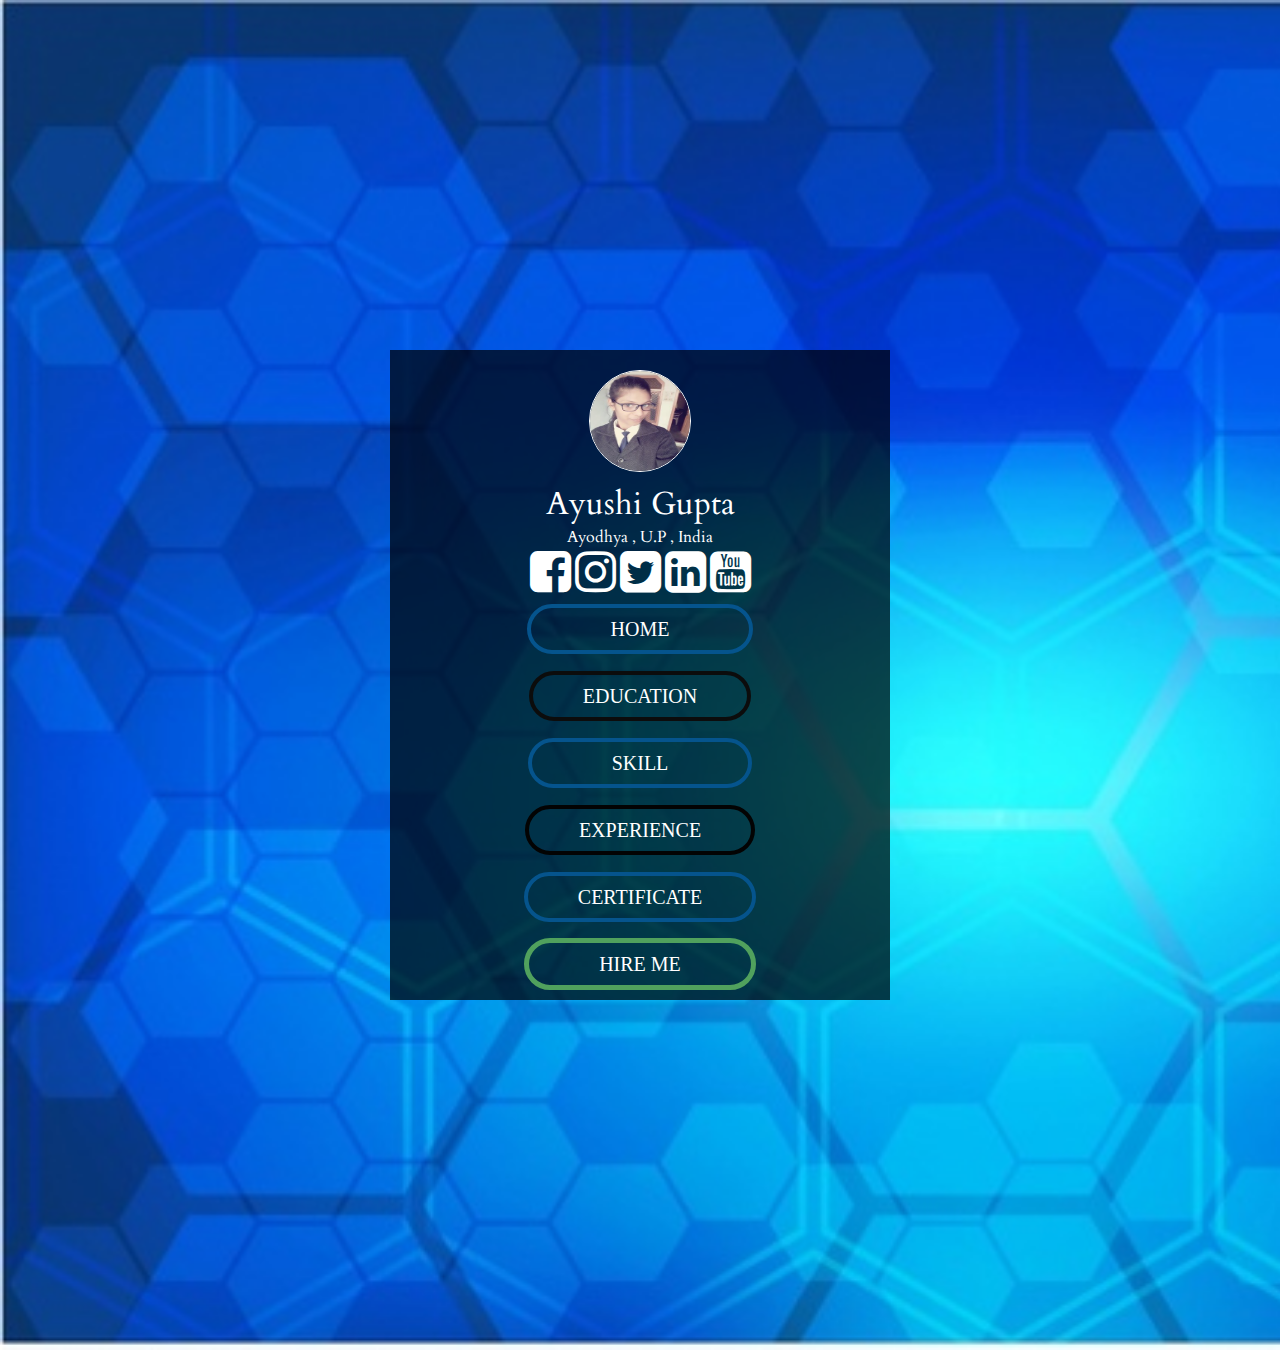
==== index.html @ f8a19cb2 "Update index.html" ====
<html class="animated fadeIn">
<head>
<meta name="viewport" content="width=device-width, initial-scale=1.0">
<title> myprofile </title>
<link href="../css/myprofilestyle.css" rel="stylesheet" type="text/css">
<link href="https://stackpath.bootstrapcdn.com/font-awesome/4.7.0/css/font-awesome.min.css" rel="stylesheet" type="text/css">
<link href="https://fonts.googleapis.com/css?family=Cardo" rel="stylesheet" type="text/css">
<link href="../css/animation.css" rel="stylesheet" type="text/css">

</head>

<body>
<div class="backimg">

  <div class="profilebox">
      <img src="../img/photo.jpg" alt="ayushi gupta" >
    <div class="profiletext">
	    <h1> Ayushi Gupta </h1>
		
		  Ayodhya , U.P , India<br>
		  
		  <div class="profilefont bounce animated">
		   <a href="https://www.facebook.com/Ayushis-Academy-100470858430831/?notif_id=1595582098863436&notif_t=page_fan"><i class="fa fa-facebook-square fa-3x"></i></a>
		   <a href="https://www.instagram.com/ayushi__academy/"><i class="fa fa-instagram fa-3x"></i></a>
		   <a href="https://twitter.com/AcademyAyushi?s=09"><i class="fa fa-twitter-square fa-3x"></i></a>
		   <a href="https://www.linkedin.com/in/ayushi-gupta-89861315b"><i class="fa fa-linkedin-square fa-3x"></i></a>
		   <a href="https://www.youtube.com/channel/UC4vv0GhVrWcCbuluRvdru7w"><i class="fa fa-youtube-square fa-3x"></i></a><br><br>
		   
		  </div>
		  
		  
		  <a href="index.html" class="home">HOME</a><br><br><br>
		  <a href="education.html" class="education">EDUCATION</a><br><br><br>
		  <a href="skill.html" class="skill">SKILL</a><br><br><br>
		  <a href="experiance.html" class="experience">EXPERIENCE</a><br><br><br>
		  <a href="certificate.html" class="certificate">CERTIFICATE</a><br><br><br>
		  <a href="contact.html" class="hireme">HIRE ME</a>
		  
		  
    </div>
  </div> 
</div>
  

</body>
</html>
---- css/myprofilestyle.css ----
*
{
	font-family:'cardo',serif;
	margin:0px;
	padding:0px;
}


.backimg
{   
    background-image:url("../img/background1.jpg");
	width:100%;
	height:150vh;
    background-size:cover;
	display:flex;
	color:white;
	align-items:center;
	justify-content:center;
	text-align:center;
}


.profilebox
{
	background-color:rgba(0,0,0,0.7);
	width:500px;
	height:650px;
}

img
{
	width:100px;
	height:100px;
	border-radius:80px;
	border:1px solid white;
	margin-top:20px;
}


.profiletext
{
	padding-top:10px;
}

.profiletext h2
{
	font-weight:lighter;
}

.profiletext h1
{
	font-weight:lighter;
}

.profiletext h3
{
	font-weight:lighter;
}


i
{
	color:white;
}

i:hover
{
   color:#31A6FF;

}

a
{
	text-decoration:none;
	color:white;
}

.home
{
	font-family:"proxima nova";
	font-weight:100;
	font-size:20px;
	text-align:center;
	border:4px solid #05548d;
	border-radius:30px;
	padding:10px 80px;
	-webkit-transition-duration:200ms;
	transition-duration:200ms
	
}
	
.home:hover
{
	background-color:#31A6FF;
	color:#fff;
}

.education
{
	font-family:"proxima nova";
	font-weight:100;
	font-size:20px;
	text-align:center;
	border:4px solid #0c0c0c;
	border-radius:30px;
	padding:10px 50px;
	-webkit-transition-duration:200ms;
	transition-duration:200ms
	
}
	
.education:hover
{
	background-color:#31A6FF;
	color:#fff;
}
	

	
.skill
{
	font-family:"proxima nova";
	font-weight:100;
	font-size:20px;
	text-align:center;
	border:4px solid #05548d;
	border-radius:30px;
	padding:10px 80px;
	-webkit-transition-duration:200ms;
	transition-duration:200ms
	
}
	
.skill:hover
{
	background-color:#31A6FF;
	color:#fff;
}


.experience
{
	font-family:"proxima nova";
	font-weight:100;
	font-size:20px;
	text-align:center;
	border:4px solid #030303;
	border-radius:30px;
	padding:10px 50px;
	-webkit-transition-duration:200ms;
	transition-duration:200ms
	
}
	
.experience:hover
{
	background-color:#31A6FF;
	color:#fff;
}


.contact
{
	font-family:"proxima nova";
	font-weight:100;
	font-size:20px;
	text-align:center;
	border:4px solid #05548d;
	border-radius:30px;
	padding:10px 50px;
	-webkit-transition-duration:200ms;
	transition-duration:200ms
	
}
	
.contact:hover
{
	background-color:#31A6FF;
	color:#fff;
}
	
.hireme
{
	font-family:"proxima nova";
	font-weight:100;
	font-size:20px;
	text-align:center;
	border:5px solid #50a15d;
	border-radius:30px;
	padding:10px 70px;
	-webkit-transition-duration:200ms;
	transition-duration:200ms
	
}
	
.hireme:hover
{
	background-color:#12f14a;
	color:#fff;
}
.certificate
{
	font-family:"proxima nova";
	font-weight:100;
	font-size:20px;
	text-align:center;
	border:4px solid #05548d;
	border-radius:30px;
	padding:10px 50px;
	-webkit-transition-duration:200ms;
	transition-duration:200ms
	
}
	
.certificate:hover
{
	background-color:#31A6FF;
	color:#fff;
}
---- css/animation.css ----
@-webkit-keyframes bounce {
  from,
  20%,
  53%,
  80%,
  to {
    -webkit-animation-timing-function: cubic-bezier(0.215, 0.61, 0.355, 1);
    animation-timing-function: cubic-bezier(0.215, 0.61, 0.355, 1);
    -webkit-transform: translate3d(0, 0, 0);
    transform: translate3d(0, 0, 0);
  }

  40%,
  43% {
    -webkit-animation-timing-function: cubic-bezier(0.755, 0.05, 0.855, 0.06);
    animation-timing-function: cubic-bezier(0.755, 0.05, 0.855, 0.06);
    -webkit-transform: translate3d(0, -30px, 0);
    transform: translate3d(0, -30px, 0);
  }

  70% {
    -webkit-animation-timing-function: cubic-bezier(0.755, 0.05, 0.855, 0.06);
    animation-timing-function: cubic-bezier(0.755, 0.05, 0.855, 0.06);
    -webkit-transform: translate3d(0, -15px, 0);
    transform: translate3d(0, -15px, 0);
  }

  90% {
    -webkit-transform: translate3d(0, -4px, 0);
    transform: translate3d(0, -4px, 0);
  }
}

@keyframes bounce {
  from,
  20%,
  53%,
  80%,
  to {
    -webkit-animation-timing-function: cubic-bezier(0.215, 0.61, 0.355, 1);
    animation-timing-function: cubic-bezier(0.215, 0.61, 0.355, 1);
    -webkit-transform: translate3d(0, 0, 0);
    transform: translate3d(0, 0, 0);
  }

  40%,
  43% {
    -webkit-animation-timing-function: cubic-bezier(0.755, 0.05, 0.855, 0.06);
    animation-timing-function: cubic-bezier(0.755, 0.05, 0.855, 0.06);
    -webkit-transform: translate3d(0, -30px, 0);
    transform: translate3d(0, -30px, 0);
  }

  70% {
    -webkit-animation-timing-function: cubic-bezier(0.755, 0.05, 0.855, 0.06);
    animation-timing-function: cubic-bezier(0.755, 0.05, 0.855, 0.06);
    -webkit-transform: translate3d(0, -15px, 0);
    transform: translate3d(0, -15px, 0);
  }

  90% {
    -webkit-transform: translate3d(0, -4px, 0);
    transform: translate3d(0, -4px, 0);
  }
}

.bounce {
  -webkit-animation-name: bounce;
  animation-name: bounce;
  -webkit-transform-origin: center bottom;
  transform-origin: center bottom;
}

@-webkit-keyframes flash {
  from,
  50%,
  to {
    opacity: 1;
  }

  25%,
  75% {
    opacity: 0;
  }
}

@keyframes flash {
  from,
  50%,
  to {
    opacity: 1;
  }

  25%,
  75% {
    opacity: 0;
  }
}

.flash {
  -webkit-animation-name: flash;
  animation-name: flash;
}

/* originally authored by Nick Pettit - https://github.com/nickpettit/glide */

@-webkit-keyframes pulse {
  from {
    -webkit-transform: scale3d(1, 1, 1);
    transform: scale3d(1, 1, 1);
  }

  50% {
    -webkit-transform: scale3d(1.05, 1.05, 1.05);
    transform: scale3d(1.05, 1.05, 1.05);
  }

  to {
    -webkit-transform: scale3d(1, 1, 1);
    transform: scale3d(1, 1, 1);
  }
}

@keyframes pulse {
  from {
    -webkit-transform: scale3d(1, 1, 1);
    transform: scale3d(1, 1, 1);
  }

  50% {
    -webkit-transform: scale3d(1.05, 1.05, 1.05);
    transform: scale3d(1.05, 1.05, 1.05);
  }

  to {
    -webkit-transform: scale3d(1, 1, 1);
    transform: scale3d(1, 1, 1);
  }
}

.pulse {
  -webkit-animation-name: pulse;
  animation-name: pulse;
}

@-webkit-keyframes rubberBand {
  from {
    -webkit-transform: scale3d(1, 1, 1);
    transform: scale3d(1, 1, 1);
  }

  30% {
    -webkit-transform: scale3d(1.25, 0.75, 1);
    transform: scale3d(1.25, 0.75, 1);
  }

  40% {
    -webkit-transform: scale3d(0.75, 1.25, 1);
    transform: scale3d(0.75, 1.25, 1);
  }

  50% {
    -webkit-transform: scale3d(1.15, 0.85, 1);
    transform: scale3d(1.15, 0.85, 1);
  }

  65% {
    -webkit-transform: scale3d(0.95, 1.05, 1);
    transform: scale3d(0.95, 1.05, 1);
  }

  75% {
    -webkit-transform: scale3d(1.05, 0.95, 1);
    transform: scale3d(1.05, 0.95, 1);
  }

  to {
    -webkit-transform: scale3d(1, 1, 1);
    transform: scale3d(1, 1, 1);
  }
}

@keyframes rubberBand {
  from {
    -webkit-transform: scale3d(1, 1, 1);
    transform: scale3d(1, 1, 1);
  }

  30% {
    -webkit-transform: scale3d(1.25, 0.75, 1);
    transform: scale3d(1.25, 0.75, 1);
  }

  40% {
    -webkit-transform: scale3d(0.75, 1.25, 1);
    transform: scale3d(0.75, 1.25, 1);
  }

  50% {
    -webkit-transform: scale3d(1.15, 0.85, 1);
    transform: scale3d(1.15, 0.85, 1);
  }

  65% {
    -webkit-transform: scale3d(0.95, 1.05, 1);
    transform: scale3d(0.95, 1.05, 1);
  }

  75% {
    -webkit-transform: scale3d(1.05, 0.95, 1);
    transform: scale3d(1.05, 0.95, 1);
  }

  to {
    -webkit-transform: scale3d(1, 1, 1);
    transform: scale3d(1, 1, 1);
  }
}

.rubberBand {
  -webkit-animation-name: rubberBand;
  animation-name: rubberBand;
}

@-webkit-keyframes shake {
  from,
  to {
    -webkit-transform: translate3d(0, 0, 0);
    transform: translate3d(0, 0, 0);
  }

  10%,
  30%,
  50%,
  70%,
  90% {
    -webkit-transform: translate3d(-10px, 0, 0);
    transform: translate3d(-10px, 0, 0);
  }

  20%,
  40%,
  60%,
  80% {
    -webkit-transform: translate3d(10px, 0, 0);
    transform: translate3d(10px, 0, 0);
  }
}

@keyframes shake {
  from,
  to {
    -webkit-transform: translate3d(0, 0, 0);
    transform: translate3d(0, 0, 0);
  }

  10%,
  30%,
  50%,
  70%,
  90% {
    -webkit-transform: translate3d(-10px, 0, 0);
    transform: translate3d(-10px, 0, 0);
  }

  20%,
  40%,
  60%,
  80% {
    -webkit-transform: translate3d(10px, 0, 0);
    transform: translate3d(10px, 0, 0);
  }
}

.shake {
  -webkit-animation-name: shake;
  animation-name: shake;
}

@-webkit-keyframes headShake {
  0% {
    -webkit-transform: translateX(0);
    transform: translateX(0);
  }

  6.5% {
    -webkit-transform: translateX(-6px) rotateY(-9deg);
    transform: translateX(-6px) rotateY(-9deg);
  }

  18.5% {
    -webkit-transform: translateX(5px) rotateY(7deg);
    transform: translateX(5px) rotateY(7deg);
  }

  31.5% {
    -webkit-transform: translateX(-3px) rotateY(-5deg);
    transform: translateX(-3px) rotateY(-5deg);
  }

  43.5% {
    -webkit-transform: translateX(2px) rotateY(3deg);
    transform: translateX(2px) rotateY(3deg);
  }

  50% {
    -webkit-transform: translateX(0);
    transform: translateX(0);
  }
}

@keyframes headShake {
  0% {
    -webkit-transform: translateX(0);
    transform: translateX(0);
  }

  6.5% {
    -webkit-transform: translateX(-6px) rotateY(-9deg);
    transform: translateX(-6px) rotateY(-9deg);
  }

  18.5% {
    -webkit-transform: translateX(5px) rotateY(7deg);
    transform: translateX(5px) rotateY(7deg);
  }

  31.5% {
    -webkit-transform: translateX(-3px) rotateY(-5deg);
    transform: translateX(-3px) rotateY(-5deg);
  }

  43.5% {
    -webkit-transform: translateX(2px) rotateY(3deg);
    transform: translateX(2px) rotateY(3deg);
  }

  50% {
    -webkit-transform: translateX(0);
    transform: translateX(0);
  }
}

.headShake {
  -webkit-animation-timing-function: ease-in-out;
  animation-timing-function: ease-in-out;
  -webkit-animation-name: headShake;
  animation-name: headShake;
}

@-webkit-keyframes swing {
  20% {
    -webkit-transform: rotate3d(0, 0, 1, 15deg);
    transform: rotate3d(0, 0, 1, 15deg);
  }

  40% {
    -webkit-transform: rotate3d(0, 0, 1, -10deg);
    transform: rotate3d(0, 0, 1, -10deg);
  }

  60% {
    -webkit-transform: rotate3d(0, 0, 1, 5deg);
    transform: rotate3d(0, 0, 1, 5deg);
  }

  80% {
    -webkit-transform: rotate3d(0, 0, 1, -5deg);
    transform: rotate3d(0, 0, 1, -5deg);
  }

  to {
    -webkit-transform: rotate3d(0, 0, 1, 0deg);
    transform: rotate3d(0, 0, 1, 0deg);
  }
}

@keyframes swing {
  20% {
    -webkit-transform: rotate3d(0, 0, 1, 15deg);
    transform: rotate3d(0, 0, 1, 15deg);
  }

  40% {
    -webkit-transform: rotate3d(0, 0, 1, -10deg);
    transform: rotate3d(0, 0, 1, -10deg);
  }

  60% {
    -webkit-transform: rotate3d(0, 0, 1, 5deg);
    transform: rotate3d(0, 0, 1, 5deg);
  }

  80% {
    -webkit-transform: rotate3d(0, 0, 1, -5deg);
    transform: rotate3d(0, 0, 1, -5deg);
  }

  to {
    -webkit-transform: rotate3d(0, 0, 1, 0deg);
    transform: rotate3d(0, 0, 1, 0deg);
  }
}

.swing {
  -webkit-transform-origin: top center;
  transform-origin: top center;
  -webkit-animation-name: swing;
  animation-name: swing;
}

@-webkit-keyframes tada {
  from {
    -webkit-transform: scale3d(1, 1, 1);
    transform: scale3d(1, 1, 1);
  }

  10%,
  20% {
    -webkit-transform: scale3d(0.9, 0.9, 0.9) rotate3d(0, 0, 1, -3deg);
    transform: scale3d(0.9, 0.9, 0.9) rotate3d(0, 0, 1, -3deg);
  }

  30%,
  50%,
  70%,
  90% {
    -webkit-transform: scale3d(1.1, 1.1, 1.1) rotate3d(0, 0, 1, 3deg);
    transform: scale3d(1.1, 1.1, 1.1) rotate3d(0, 0, 1, 3deg);
  }

  40%,
  60%,
  80% {
    -webkit-transform: scale3d(1.1, 1.1, 1.1) rotate3d(0, 0, 1, -3deg);
    transform: scale3d(1.1, 1.1, 1.1) rotate3d(0, 0, 1, -3deg);
  }

  to {
    -webkit-transform: scale3d(1, 1, 1);
    transform: scale3d(1, 1, 1);
  }
}

@keyframes tada {
  from {
    -webkit-transform: scale3d(1, 1, 1);
    transform: scale3d(1, 1, 1);
  }

  10%,
  20% {
    -webkit-transform: scale3d(0.9, 0.9, 0.9) rotate3d(0, 0, 1, -3deg);
    transform: scale3d(0.9, 0.9, 0.9) rotate3d(0, 0, 1, -3deg);
  }

  30%,
  50%,
  70%,
  90% {
    -webkit-transform: scale3d(1.1, 1.1, 1.1) rotate3d(0, 0, 1, 3deg);
    transform: scale3d(1.1, 1.1, 1.1) rotate3d(0, 0, 1, 3deg);
  }

  40%,
  60%,
  80% {
    -webkit-transform: scale3d(1.1, 1.1, 1.1) rotate3d(0, 0, 1, -3deg);
    transform: scale3d(1.1, 1.1, 1.1) rotate3d(0, 0, 1, -3deg);
  }

  to {
    -webkit-transform: scale3d(1, 1, 1);
    transform: scale3d(1, 1, 1);
  }
}

.tada {
  -webkit-animation-name: tada;
  animation-name: tada;
}

/* originally authored by Nick Pettit - https://github.com/nickpettit/glide */

@-webkit-keyframes wobble {
  from {
    -webkit-transform: translate3d(0, 0, 0);
    transform: translate3d(0, 0, 0);
  }

  15% {
    -webkit-transform: translate3d(-25%, 0, 0) rotate3d(0, 0, 1, -5deg);
    transform: translate3d(-25%, 0, 0) rotate3d(0, 0, 1, -5deg);
  }

  30% {
    -webkit-transform: translate3d(20%, 0, 0) rotate3d(0, 0, 1, 3deg);
    transform: translate3d(20%, 0, 0) rotate3d(0, 0, 1, 3deg);
  }

  45% {
    -webkit-transform: translate3d(-15%, 0, 0) rotate3d(0, 0, 1, -3deg);
    transform: translate3d(-15%, 0, 0) rotate3d(0, 0, 1, -3deg);
  }

  60% {
    -webkit-transform: translate3d(10%, 0, 0) rotate3d(0, 0, 1, 2deg);
    transform: translate3d(10%, 0, 0) rotate3d(0, 0, 1, 2deg);
  }

  75% {
    -webkit-transform: translate3d(-5%, 0, 0) rotate3d(0, 0, 1, -1deg);
    transform: translate3d(-5%, 0, 0) rotate3d(0, 0, 1, -1deg);
  }

  to {
    -webkit-transform: translate3d(0, 0, 0);
    transform: translate3d(0, 0, 0);
  }
}

@keyframes wobble {
  from {
    -webkit-transform: translate3d(0, 0, 0);
    transform: translate3d(0, 0, 0);
  }

  15% {
    -webkit-transform: translate3d(-25%, 0, 0) rotate3d(0, 0, 1, -5deg);
    transform: translate3d(-25%, 0, 0) rotate3d(0, 0, 1, -5deg);
  }

  30% {
    -webkit-transform: translate3d(20%, 0, 0) rotate3d(0, 0, 1, 3deg);
    transform: translate3d(20%, 0, 0) rotate3d(0, 0, 1, 3deg);
  }

  45% {
    -webkit-transform: translate3d(-15%, 0, 0) rotate3d(0, 0, 1, -3deg);
    transform: translate3d(-15%, 0, 0) rotate3d(0, 0, 1, -3deg);
  }

  60% {
    -webkit-transform: translate3d(10%, 0, 0) rotate3d(0, 0, 1, 2deg);
    transform: translate3d(10%, 0, 0) rotate3d(0, 0, 1, 2deg);
  }

  75% {
    -webkit-transform: translate3d(-5%, 0, 0) rotate3d(0, 0, 1, -1deg);
    transform: translate3d(-5%, 0, 0) rotate3d(0, 0, 1, -1deg);
  }

  to {
    -webkit-transform: translate3d(0, 0, 0);
    transform: translate3d(0, 0, 0);
  }
}

.wobble {
  -webkit-animation-name: wobble;
  animation-name: wobble;
}

@-webkit-keyframes jello {
  from,
  11.1%,
  to {
    -webkit-transform: translate3d(0, 0, 0);
    transform: translate3d(0, 0, 0);
  }

  22.2% {
    -webkit-transform: skewX(-12.5deg) skewY(-12.5deg);
    transform: skewX(-12.5deg) skewY(-12.5deg);
  }

  33.3% {
    -webkit-transform: skewX(6.25deg) skewY(6.25deg);
    transform: skewX(6.25deg) skewY(6.25deg);
  }

  44.4% {
    -webkit-transform: skewX(-3.125deg) skewY(-3.125deg);
    transform: skewX(-3.125deg) skewY(-3.125deg);
  }

  55.5% {
    -webkit-transform: skewX(1.5625deg) skewY(1.5625deg);
    transform: skewX(1.5625deg) skewY(1.5625deg);
  }

  66.6% {
    -webkit-transform: skewX(-0.78125deg) skewY(-0.78125deg);
    transform: skewX(-0.78125deg) skewY(-0.78125deg);
  }

  77.7% {
    -webkit-transform: skewX(0.390625deg) skewY(0.390625deg);
    transform: skewX(0.390625deg) skewY(0.390625deg);
  }

  88.8% {
    -webkit-transform: skewX(-0.1953125deg) skewY(-0.1953125deg);
    transform: skewX(-0.1953125deg) skewY(-0.1953125deg);
  }
}

@keyframes jello {
  from,
  11.1%,
  to {
    -webkit-transform: translate3d(0, 0, 0);
    transform: translate3d(0, 0, 0);
  }

  22.2% {
    -webkit-transform: skewX(-12.5deg) skewY(-12.5deg);
    transform: skewX(-12.5deg) skewY(-12.5deg);
  }

  33.3% {
    -webkit-transform: skewX(6.25deg) skewY(6.25deg);
    transform: skewX(6.25deg) skewY(6.25deg);
  }

  44.4% {
    -webkit-transform: skewX(-3.125deg) skewY(-3.125deg);
    transform: skewX(-3.125deg) skewY(-3.125deg);
  }

  55.5% {
    -webkit-transform: skewX(1.5625deg) skewY(1.5625deg);
    transform: skewX(1.5625deg) skewY(1.5625deg);
  }

  66.6% {
    -webkit-transform: skewX(-0.78125deg) skewY(-0.78125deg);
    transform: skewX(-0.78125deg) skewY(-0.78125deg);
  }

  77.7% {
    -webkit-transform: skewX(0.390625deg) skewY(0.390625deg);
    transform: skewX(0.390625deg) skewY(0.390625deg);
  }

  88.8% {
    -webkit-transform: skewX(-0.1953125deg) skewY(-0.1953125deg);
    transform: skewX(-0.1953125deg) skewY(-0.1953125deg);
  }
}

.jello {
  -webkit-animation-name: jello;
  animation-name: jello;
  -webkit-transform-origin: center;
  transform-origin: center;
}

@-webkit-keyframes heartBeat {
  0% {
    -webkit-transform: scale(1);
    transform: scale(1);
  }

  14% {
    -webkit-transform: scale(1.3);
    transform: scale(1.3);
  }

  28% {
    -webkit-transform: scale(1);
    transform: scale(1);
  }

  42% {
    -webkit-transform: scale(1.3);
    transform: scale(1.3);
  }

  70% {
    -webkit-transform: scale(1);
    transform: scale(1);
  }
}

@keyframes heartBeat {
  0% {
    -webkit-transform: scale(1);
    transform: scale(1);
  }

  14% {
    -webkit-transform: scale(1.3);
    transform: scale(1.3);
  }

  28% {
    -webkit-transform: scale(1);
    transform: scale(1);
  }

  42% {
    -webkit-transform: scale(1.3);
    transform: scale(1.3);
  }

  70% {
    -webkit-transform: scale(1);
    transform: scale(1);
  }
}

.heartBeat {
  -webkit-animation-name: heartBeat;
  animation-name: heartBeat;
  -webkit-animation-duration: 1.3s;
  animation-duration: 1.3s;
  -webkit-animation-timing-function: ease-in-out;
  animation-timing-function: ease-in-out;
}

@-webkit-keyframes bounceIn {
  from,
  20%,
  40%,
  60%,
  80%,
  to {
    -webkit-animation-timing-function: cubic-bezier(0.215, 0.61, 0.355, 1);
    animation-timing-function: cubic-bezier(0.215, 0.61, 0.355, 1);
  }

  0% {
    opacity: 0;
    -webkit-transform: scale3d(0.3, 0.3, 0.3);
    transform: scale3d(0.3, 0.3, 0.3);
  }

  20% {
    -webkit-transform: scale3d(1.1, 1.1, 1.1);
    transform: scale3d(1.1, 1.1, 1.1);
  }

  40% {
    -webkit-transform: scale3d(0.9, 0.9, 0.9);
    transform: scale3d(0.9, 0.9, 0.9);
  }

  60% {
    opacity: 1;
    -webkit-transform: scale3d(1.03, 1.03, 1.03);
    transform: scale3d(1.03, 1.03, 1.03);
  }

  80% {
    -webkit-transform: scale3d(0.97, 0.97, 0.97);
    transform: scale3d(0.97, 0.97, 0.97);
  }

  to {
    opacity: 1;
    -webkit-transform: scale3d(1, 1, 1);
    transform: scale3d(1, 1, 1);
  }
}

@keyframes bounceIn {
  from,
  20%,
  40%,
  60%,
  80%,
  to {
    -webkit-animation-timing-function: cubic-bezier(0.215, 0.61, 0.355, 1);
    animation-timing-function: cubic-bezier(0.215, 0.61, 0.355, 1);
  }

  0% {
    opacity: 0;
    -webkit-transform: scale3d(0.3, 0.3, 0.3);
    transform: scale3d(0.3, 0.3, 0.3);
  }

  20% {
    -webkit-transform: scale3d(1.1, 1.1, 1.1);
    transform: scale3d(1.1, 1.1, 1.1);
  }

  40% {
    -webkit-transform: scale3d(0.9, 0.9, 0.9);
    transform: scale3d(0.9, 0.9, 0.9);
  }

  60% {
    opacity: 1;
    -webkit-transform: scale3d(1.03, 1.03, 1.03);
    transform: scale3d(1.03, 1.03, 1.03);
  }

  80% {
    -webkit-transform: scale3d(0.97, 0.97, 0.97);
    transform: scale3d(0.97, 0.97, 0.97);
  }

  to {
    opacity: 1;
    -webkit-transform: scale3d(1, 1, 1);
    transform: scale3d(1, 1, 1);
  }
}

.bounceIn {
  -webkit-animation-duration: 0.75s;
  animation-duration: 0.75s;
  -webkit-animation-name: bounceIn;
  animation-name: bounceIn;
}

@-webkit-keyframes bounceInDown {
  from,
  60%,
  75%,
  90%,
  to {
    -webkit-animation-timing-function: cubic-bezier(0.215, 0.61, 0.355, 1);
    animation-timing-function: cubic-bezier(0.215, 0.61, 0.355, 1);
  }

  0% {
    opacity: 0;
    -webkit-transform: translate3d(0, -3000px, 0);
    transform: translate3d(0, -3000px, 0);
  }

  60% {
    opacity: 1;
    -webkit-transform: translate3d(0, 25px, 0);
    transform: translate3d(0, 25px, 0);
  }

  75% {
    -webkit-transform: translate3d(0, -10px, 0);
    transform: translate3d(0, -10px, 0);
  }

  90% {
    -webkit-transform: translate3d(0, 5px, 0);
    transform: translate3d(0, 5px, 0);
  }

  to {
    -webkit-transform: translate3d(0, 0, 0);
    transform: translate3d(0, 0, 0);
  }
}

@keyframes bounceInDown {
  from,
  60%,
  75%,
  90%,
  to {
    -webkit-animation-timing-function: cubic-bezier(0.215, 0.61, 0.355, 1);
    animation-timing-function: cubic-bezier(0.215, 0.61, 0.355, 1);
  }

  0% {
    opacity: 0;
    -webkit-transform: translate3d(0, -3000px, 0);
    transform: translate3d(0, -3000px, 0);
  }

  60% {
    opacity: 1;
    -webkit-transform: translate3d(0, 25px, 0);
    transform: translate3d(0, 25px, 0);
  }

  75% {
    -webkit-transform: translate3d(0, -10px, 0);
    transform: translate3d(0, -10px, 0);
  }

  90% {
    -webkit-transform: translate3d(0, 5px, 0);
    transform: translate3d(0, 5px, 0);
  }

  to {
    -webkit-transform: translate3d(0, 0, 0);
    transform: translate3d(0, 0, 0);
  }
}

.bounceInDown {
  -webkit-animation-name: bounceInDown;
  animation-name: bounceInDown;
}

@-webkit-keyframes bounceInLeft {
  from,
  60%,
  75%,
  90%,
  to {
    -webkit-animation-timing-function: cubic-bezier(0.215, 0.61, 0.355, 1);
    animation-timing-function: cubic-bezier(0.215, 0.61, 0.355, 1);
  }

  0% {
    opacity: 0;
    -webkit-transform: translate3d(-3000px, 0, 0);
    transform: translate3d(-3000px, 0, 0);
  }

  60% {
    opacity: 1;
    -webkit-transform: translate3d(25px, 0, 0);
    transform: translate3d(25px, 0, 0);
  }

  75% {
    -webkit-transform: translate3d(-10px, 0, 0);
    transform: translate3d(-10px, 0, 0);
  }

  90% {
    -webkit-transform: translate3d(5px, 0, 0);
    transform: translate3d(5px, 0, 0);
  }

  to {
    -webkit-transform: translate3d(0, 0, 0);
    transform: translate3d(0, 0, 0);
  }
}

@keyframes bounceInLeft {
  from,
  60%,
  75%,
  90%,
  to {
    -webkit-animation-timing-function: cubic-bezier(0.215, 0.61, 0.355, 1);
    animation-timing-function: cubic-bezier(0.215, 0.61, 0.355, 1);
  }

  0% {
    opacity: 0;
    -webkit-transform: translate3d(-3000px, 0, 0);
    transform: translate3d(-3000px, 0, 0);
  }

  60% {
    opacity: 1;
    -webkit-transform: translate3d(25px, 0, 0);
    transform: translate3d(25px, 0, 0);
  }

  75% {
    -webkit-transform: translate3d(-10px, 0, 0);
    transform: translate3d(-10px, 0, 0);
  }

  90% {
    -webkit-transform: translate3d(5px, 0, 0);
    transform: translate3d(5px, 0, 0);
  }

  to {
    -webkit-transform: translate3d(0, 0, 0);
    transform: translate3d(0, 0, 0);
  }
}

.bounceInLeft {
  -webkit-animation-name: bounceInLeft;
  animation-name: bounceInLeft;
}

@-webkit-keyframes bounceInRight {
  from,
  60%,
  75%,
  90%,
  to {
    -webkit-animation-timing-function: cubic-bezier(0.215, 0.61, 0.355, 1);
    animation-timing-function: cubic-bezier(0.215, 0.61, 0.355, 1);
  }

  from {
    opacity: 0;
    -webkit-transform: translate3d(3000px, 0, 0);
    transform: translate3d(3000px, 0, 0);
  }

  60% {
    opacity: 1;
    -webkit-transform: translate3d(-25px, 0, 0);
    transform: translate3d(-25px, 0, 0);
  }

  75% {
    -webkit-transform: translate3d(10px, 0, 0);
    transform: translate3d(10px, 0, 0);
  }

  90% {
    -webkit-transform: translate3d(-5px, 0, 0);
    transform: translate3d(-5px, 0, 0);
  }

  to {
    -webkit-transform: translate3d(0, 0, 0);
    transform: translate3d(0, 0, 0);
  }
}

@keyframes bounceInRight {
  from,
  60%,
  75%,
  90%,
  to {
    -webkit-animation-timing-function: cubic-bezier(0.215, 0.61, 0.355, 1);
    animation-timing-function: cubic-bezier(0.215, 0.61, 0.355, 1);
  }

  from {
    opacity: 0;
    -webkit-transform: translate3d(3000px, 0, 0);
    transform: translate3d(3000px, 0, 0);
  }

  60% {
    opacity: 1;
    -webkit-transform: translate3d(-25px, 0, 0);
    transform: translate3d(-25px, 0, 0);
  }

  75% {
    -webkit-transform: translate3d(10px, 0, 0);
    transform: translate3d(10px, 0, 0);
  }

  90% {
    -webkit-transform: translate3d(-5px, 0, 0);
    transform: translate3d(-5px, 0, 0);
  }

  to {
    -webkit-transform: translate3d(0, 0, 0);
    transform: translate3d(0, 0, 0);
  }
}

.bounceInRight {
  -webkit-animation-name: bounceInRight;
  animation-name: bounceInRight;
}

@-webkit-keyframes bounceInUp {
  from,
  60%,
  75%,
  90%,
  to {
    -webkit-animation-timing-function: cubic-bezier(0.215, 0.61, 0.355, 1);
    animation-timing-function: cubic-bezier(0.215, 0.61, 0.355, 1);
  }

  from {
    opacity: 0;
    -webkit-transform: translate3d(0, 3000px, 0);
    transform: translate3d(0, 3000px, 0);
  }

  60% {
    opacity: 1;
    -webkit-transform: translate3d(0, -20px, 0);
    transform: translate3d(0, -20px, 0);
  }

  75% {
    -webkit-transform: translate3d(0, 10px, 0);
    transform: translate3d(0, 10px, 0);
  }

  90% {
    -webkit-transform: translate3d(0, -5px, 0);
    transform: translate3d(0, -5px, 0);
  }

  to {
    -webkit-transform: translate3d(0, 0, 0);
    transform: translate3d(0, 0, 0);
  }
}

@keyframes bounceInUp {
  from,
  60%,
  75%,
  90%,
  to {
    -webkit-animation-timing-function: cubic-bezier(0.215, 0.61, 0.355, 1);
    animation-timing-function: cubic-bezier(0.215, 0.61, 0.355, 1);
  }

  from {
    opacity: 0;
    -webkit-transform: translate3d(0, 3000px, 0);
    transform: translate3d(0, 3000px, 0);
  }

  60% {
    opacity: 1;
    -webkit-transform: translate3d(0, -20px, 0);
    transform: translate3d(0, -20px, 0);
  }

  75% {
    -webkit-transform: translate3d(0, 10px, 0);
    transform: translate3d(0, 10px, 0);
  }

  90% {
    -webkit-transform: translate3d(0, -5px, 0);
    transform: translate3d(0, -5px, 0);
  }

  to {
    -webkit-transform: translate3d(0, 0, 0);
    transform: translate3d(0, 0, 0);
  }
}

.bounceInUp {
  -webkit-animation-name: bounceInUp;
  animation-name: bounceInUp;
}

@-webkit-keyframes bounceOut {
  20% {
    -webkit-transform: scale3d(0.9, 0.9, 0.9);
    transform: scale3d(0.9, 0.9, 0.9);
  }

  50%,
  55% {
    opacity: 1;
    -webkit-transform: scale3d(1.1, 1.1, 1.1);
    transform: scale3d(1.1, 1.1, 1.1);
  }

  to {
    opacity: 0;
    -webkit-transform: scale3d(0.3, 0.3, 0.3);
    transform: scale3d(0.3, 0.3, 0.3);
  }
}

@keyframes bounceOut {
  20% {
    -webkit-transform: scale3d(0.9, 0.9, 0.9);
    transform: scale3d(0.9, 0.9, 0.9);
  }

  50%,
  55% {
    opacity: 1;
    -webkit-transform: scale3d(1.1, 1.1, 1.1);
    transform: scale3d(1.1, 1.1, 1.1);
  }

  to {
    opacity: 0;
    -webkit-transform: scale3d(0.3, 0.3, 0.3);
    transform: scale3d(0.3, 0.3, 0.3);
  }
}

.bounceOut {
  -webkit-animation-duration: 0.75s;
  animation-duration: 0.75s;
  -webkit-animation-name: bounceOut;
  animation-name: bounceOut;
}

@-webkit-keyframes bounceOutDown {
  20% {
    -webkit-transform: translate3d(0, 10px, 0);
    transform: translate3d(0, 10px, 0);
  }

  40%,
  45% {
    opacity: 1;
    -webkit-transform: translate3d(0, -20px, 0);
    transform: translate3d(0, -20px, 0);
  }

  to {
    opacity: 0;
    -webkit-transform: translate3d(0, 2000px, 0);
    transform: translate3d(0, 2000px, 0);
  }
}

@keyframes bounceOutDown {
  20% {
    -webkit-transform: translate3d(0, 10px, 0);
    transform: translate3d(0, 10px, 0);
  }

  40%,
  45% {
    opacity: 1;
    -webkit-transform: translate3d(0, -20px, 0);
    transform: translate3d(0, -20px, 0);
  }

  to {
    opacity: 0;
    -webkit-transform: translate3d(0, 2000px, 0);
    transform: translate3d(0, 2000px, 0);
  }
}

.bounceOutDown {
  -webkit-animation-name: bounceOutDown;
  animation-name: bounceOutDown;
}

@-webkit-keyframes bounceOutLeft {
  20% {
    opacity: 1;
    -webkit-transform: translate3d(20px, 0, 0);
    transform: translate3d(20px, 0, 0);
  }

  to {
    opacity: 0;
    -webkit-transform: translate3d(-2000px, 0, 0);
    transform: translate3d(-2000px, 0, 0);
  }
}

@keyframes bounceOutLeft {
  20% {
    opacity: 1;
    -webkit-transform: translate3d(20px, 0, 0);
    transform: translate3d(20px, 0, 0);
  }

  to {
    opacity: 0;
    -webkit-transform: translate3d(-2000px, 0, 0);
    transform: translate3d(-2000px, 0, 0);
  }
}

.bounceOutLeft {
  -webkit-animation-name: bounceOutLeft;
  animation-name: bounceOutLeft;
}

@-webkit-keyframes bounceOutRight {
  20% {
    opacity: 1;
    -webkit-transform: translate3d(-20px, 0, 0);
    transform: translate3d(-20px, 0, 0);
  }

  to {
    opacity: 0;
    -webkit-transform: translate3d(2000px, 0, 0);
    transform: translate3d(2000px, 0, 0);
  }
}

@keyframes bounceOutRight {
  20% {
    opacity: 1;
    -webkit-transform: translate3d(-20px, 0, 0);
    transform: translate3d(-20px, 0, 0);
  }

  to {
    opacity: 0;
    -webkit-transform: translate3d(2000px, 0, 0);
    transform: translate3d(2000px, 0, 0);
  }
}

.bounceOutRight {
  -webkit-animation-name: bounceOutRight;
  animation-name: bounceOutRight;
}

@-webkit-keyframes bounceOutUp {
  20% {
    -webkit-transform: translate3d(0, -10px, 0);
    transform: translate3d(0, -10px, 0);
  }

  40%,
  45% {
    opacity: 1;
    -webkit-transform: translate3d(0, 20px, 0);
    transform: translate3d(0, 20px, 0);
  }

  to {
    opacity: 0;
    -webkit-transform: translate3d(0, -2000px, 0);
    transform: translate3d(0, -2000px, 0);
  }
}

@keyframes bounceOutUp {
  20% {
    -webkit-transform: translate3d(0, -10px, 0);
    transform: translate3d(0, -10px, 0);
  }

  40%,
  45% {
    opacity: 1;
    -webkit-transform: translate3d(0, 20px, 0);
    transform: translate3d(0, 20px, 0);
  }

  to {
    opacity: 0;
    -webkit-transform: translate3d(0, -2000px, 0);
    transform: translate3d(0, -2000px, 0);
  }
}

.bounceOutUp {
  -webkit-animation-name: bounceOutUp;
  animation-name: bounceOutUp;
}

@-webkit-keyframes fadeIn {
  from {
    opacity: 0;
  }

  to {
    opacity: 1;
  }
}

@keyframes fadeIn {
  from {
    opacity: 0;
  }

  to {
    opacity: 1;
  }
}

.fadeIn {
  -webkit-animation-name: fadeIn;
  animation-name: fadeIn;
}

@-webkit-keyframes fadeInDown {
  from {
    opacity: 0;
    -webkit-transform: translate3d(0, -100%, 0);
    transform: translate3d(0, -100%, 0);
  }

  to {
    opacity: 1;
    -webkit-transform: translate3d(0, 0, 0);
    transform: translate3d(0, 0, 0);
  }
}

@keyframes fadeInDown {
  from {
    opacity: 0;
    -webkit-transform: translate3d(0, -100%, 0);
    transform: translate3d(0, -100%, 0);
  }

  to {
    opacity: 1;
    -webkit-transform: translate3d(0, 0, 0);
    transform: translate3d(0, 0, 0);
  }
}

.fadeInDown {
  -webkit-animation-name: fadeInDown;
  animation-name: fadeInDown;
}

@-webkit-keyframes fadeInDownBig {
  from {
    opacity: 0;
    -webkit-transform: translate3d(0, -2000px, 0);
    transform: translate3d(0, -2000px, 0);
  }

  to {
    opacity: 1;
    -webkit-transform: translate3d(0, 0, 0);
    transform: translate3d(0, 0, 0);
  }
}

@keyframes fadeInDownBig {
  from {
    opacity: 0;
    -webkit-transform: translate3d(0, -2000px, 0);
    transform: translate3d(0, -2000px, 0);
  }

  to {
    opacity: 1;
    -webkit-transform: translate3d(0, 0, 0);
    transform: translate3d(0, 0, 0);
  }
}

.fadeInDownBig {
  -webkit-animation-name: fadeInDownBig;
  animation-name: fadeInDownBig;
}

@-webkit-keyframes fadeInLeft {
  from {
    opacity: 0;
    -webkit-transform: translate3d(-100%, 0, 0);
    transform: translate3d(-100%, 0, 0);
  }

  to {
    opacity: 1;
    -webkit-transform: translate3d(0, 0, 0);
    transform: translate3d(0, 0, 0);
  }
}

@keyframes fadeInLeft {
  from {
    opacity: 0;
    -webkit-transform: translate3d(-100%, 0, 0);
    transform: translate3d(-100%, 0, 0);
  }

  to {
    opacity: 1;
    -webkit-transform: translate3d(0, 0, 0);
    transform: translate3d(0, 0, 0);
  }
}

.fadeInLeft {
  -webkit-animation-name: fadeInLeft;
  animation-name: fadeInLeft;
}

@-webkit-keyframes fadeInLeftBig {
  from {
    opacity: 0;
    -webkit-transform: translate3d(-2000px, 0, 0);
    transform: translate3d(-2000px, 0, 0);
  }

  to {
    opacity: 1;
    -webkit-transform: translate3d(0, 0, 0);
    transform: translate3d(0, 0, 0);
  }
}

@keyframes fadeInLeftBig {
  from {
    opacity: 0;
    -webkit-transform: translate3d(-2000px, 0, 0);
    transform: translate3d(-2000px, 0, 0);
  }

  to {
    opacity: 1;
    -webkit-transform: translate3d(0, 0, 0);
    transform: translate3d(0, 0, 0);
  }
}

.fadeInLeftBig {
  -webkit-animation-name: fadeInLeftBig;
  animation-name: fadeInLeftBig;
}

@-webkit-keyframes fadeInRight {
  from {
    opacity: 0;
    -webkit-transform: translate3d(100%, 0, 0);
    transform: translate3d(100%, 0, 0);
  }

  to {
    opacity: 1;
    -webkit-transform: translate3d(0, 0, 0);
    transform: translate3d(0, 0, 0);
  }
}

@keyframes fadeInRight {
  from {
    opacity: 0;
    -webkit-transform: translate3d(100%, 0, 0);
    transform: translate3d(100%, 0, 0);
  }

  to {
    opacity: 1;
    -webkit-transform: translate3d(0, 0, 0);
    transform: translate3d(0, 0, 0);
  }
}

.fadeInRight {
  -webkit-animation-name: fadeInRight;
  animation-name: fadeInRight;
}

@-webkit-keyframes fadeInRightBig {
  from {
    opacity: 0;
    -webkit-transform: translate3d(2000px, 0, 0);
    transform: translate3d(2000px, 0, 0);
  }

  to {
    opacity: 1;
    -webkit-transform: translate3d(0, 0, 0);
    transform: translate3d(0, 0, 0);
  }
}

@keyframes fadeInRightBig {
  from {
    opacity: 0;
    -webkit-transform: translate3d(2000px, 0, 0);
    transform: translate3d(2000px, 0, 0);
  }

  to {
    opacity: 1;
    -webkit-transform: translate3d(0, 0, 0);
    transform: translate3d(0, 0, 0);
  }
}

.fadeInRightBig {
  -webkit-animation-name: fadeInRightBig;
  animation-name: fadeInRightBig;
}

@-webkit-keyframes fadeInUp {
  from {
    opacity: 0;
    -webkit-transform: translate3d(0, 100%, 0);
    transform: translate3d(0, 100%, 0);
  }

  to {
    opacity: 1;
    -webkit-transform: translate3d(0, 0, 0);
    transform: translate3d(0, 0, 0);
  }
}

@keyframes fadeInUp {
  from {
    opacity: 0;
    -webkit-transform: translate3d(0, 100%, 0);
    transform: translate3d(0, 100%, 0);
  }

  to {
    opacity: 1;
    -webkit-transform: translate3d(0, 0, 0);
    transform: translate3d(0, 0, 0);
  }
}

.fadeInUp {
  -webkit-animation-name: fadeInUp;
  animation-name: fadeInUp;
}

@-webkit-keyframes fadeInUpBig {
  from {
    opacity: 0;
    -webkit-transform: translate3d(0, 2000px, 0);
    transform: translate3d(0, 2000px, 0);
  }

  to {
    opacity: 1;
    -webkit-transform: translate3d(0, 0, 0);
    transform: translate3d(0, 0, 0);
  }
}

@keyframes fadeInUpBig {
  from {
    opacity: 0;
    -webkit-transform: translate3d(0, 2000px, 0);
    transform: translate3d(0, 2000px, 0);
  }

  to {
    opacity: 1;
    -webkit-transform: translate3d(0, 0, 0);
    transform: translate3d(0, 0, 0);
  }
}

.fadeInUpBig {
  -webkit-animation-name: fadeInUpBig;
  animation-name: fadeInUpBig;
}

@-webkit-keyframes fadeOut {
  from {
    opacity: 1;
  }

  to {
    opacity: 0;
  }
}

@keyframes fadeOut {
  from {
    opacity: 1;
  }

  to {
    opacity: 0;
  }
}

.fadeOut {
  -webkit-animation-name: fadeOut;
  animation-name: fadeOut;
}

@-webkit-keyframes fadeOutDown {
  from {
    opacity: 1;
  }

  to {
    opacity: 0;
    -webkit-transform: translate3d(0, 100%, 0);
    transform: translate3d(0, 100%, 0);
  }
}

@keyframes fadeOutDown {
  from {
    opacity: 1;
  }

  to {
    opacity: 0;
    -webkit-transform: translate3d(0, 100%, 0);
    transform: translate3d(0, 100%, 0);
  }
}

.fadeOutDown {
  -webkit-animation-name: fadeOutDown;
  animation-name: fadeOutDown;
}

@-webkit-keyframes fadeOutDownBig {
  from {
    opacity: 1;
  }

  to {
    opacity: 0;
    -webkit-transform: translate3d(0, 2000px, 0);
    transform: translate3d(0, 2000px, 0);
  }
}

@keyframes fadeOutDownBig {
  from {
    opacity: 1;
  }

  to {
    opacity: 0;
    -webkit-transform: translate3d(0, 2000px, 0);
    transform: translate3d(0, 2000px, 0);
  }
}

.fadeOutDownBig {
  -webkit-animation-name: fadeOutDownBig;
  animation-name: fadeOutDownBig;
}

@-webkit-keyframes fadeOutLeft {
  from {
    opacity: 1;
  }

  to {
    opacity: 0;
    -webkit-transform: translate3d(-100%, 0, 0);
    transform: translate3d(-100%, 0, 0);
  }
}

@keyframes fadeOutLeft {
  from {
    opacity: 1;
  }

  to {
    opacity: 0;
    -webkit-transform: translate3d(-100%, 0, 0);
    transform: translate3d(-100%, 0, 0);
  }
}

.fadeOutLeft {
  -webkit-animation-name: fadeOutLeft;
  animation-name: fadeOutLeft;
}

@-webkit-keyframes fadeOutLeftBig {
  from {
    opacity: 1;
  }

  to {
    opacity: 0;
    -webkit-transform: translate3d(-2000px, 0, 0);
    transform: translate3d(-2000px, 0, 0);
  }
}

@keyframes fadeOutLeftBig {
  from {
    opacity: 1;
  }

  to {
    opacity: 0;
    -webkit-transform: translate3d(-2000px, 0, 0);
    transform: translate3d(-2000px, 0, 0);
  }
}

.fadeOutLeftBig {
  -webkit-animation-name: fadeOutLeftBig;
  animation-name: fadeOutLeftBig;
}

@-webkit-keyframes fadeOutRight {
  from {
    opacity: 1;
  }

  to {
    opacity: 0;
    -webkit-transform: translate3d(100%, 0, 0);
    transform: translate3d(100%, 0, 0);
  }
}

@keyframes fadeOutRight {
  from {
    opacity: 1;
  }

  to {
    opacity: 0;
    -webkit-transform: translate3d(100%, 0, 0);
    transform: translate3d(100%, 0, 0);
  }
}

.fadeOutRight {
  -webkit-animation-name: fadeOutRight;
  animation-name: fadeOutRight;
}

@-webkit-keyframes fadeOutRightBig {
  from {
    opacity: 1;
  }

  to {
    opacity: 0;
    -webkit-transform: translate3d(2000px, 0, 0);
    transform: translate3d(2000px, 0, 0);
  }
}

@keyframes fadeOutRightBig {
  from {
    opacity: 1;
  }

  to {
    opacity: 0;
    -webkit-transform: translate3d(2000px, 0, 0);
    transform: translate3d(2000px, 0, 0);
  }
}

.fadeOutRightBig {
  -webkit-animation-name: fadeOutRightBig;
  animation-name: fadeOutRightBig;
}

@-webkit-keyframes fadeOutUp {
  from {
    opacity: 1;
  }

  to {
    opacity: 0;
    -webkit-transform: translate3d(0, -100%, 0);
    transform: translate3d(0, -100%, 0);
  }
}

@keyframes fadeOutUp {
  from {
    opacity: 1;
  }

  to {
    opacity: 0;
    -webkit-transform: translate3d(0, -100%, 0);
    transform: translate3d(0, -100%, 0);
  }
}

.fadeOutUp {
  -webkit-animation-name: fadeOutUp;
  animation-name: fadeOutUp;
}

@-webkit-keyframes fadeOutUpBig {
  from {
    opacity: 1;
  }

  to {
    opacity: 0;
    -webkit-transform: translate3d(0, -2000px, 0);
    transform: translate3d(0, -2000px, 0);
  }
}

@keyframes fadeOutUpBig {
  from {
    opacity: 1;
  }

  to {
    opacity: 0;
    -webkit-transform: translate3d(0, -2000px, 0);
    transform: translate3d(0, -2000px, 0);
  }
}

.fadeOutUpBig {
  -webkit-animation-name: fadeOutUpBig;
  animation-name: fadeOutUpBig;
}

@-webkit-keyframes flip {
  from {
    -webkit-transform: perspective(400px) scale3d(1, 1, 1) translate3d(0, 0, 0)
      rotate3d(0, 1, 0, -360deg);
    transform: perspective(400px) scale3d(1, 1, 1) translate3d(0, 0, 0) rotate3d(0, 1, 0, -360deg);
    -webkit-animation-timing-function: ease-out;
    animation-timing-function: ease-out;
  }

  40% {
    -webkit-transform: perspective(400px) scale3d(1, 1, 1) translate3d(0, 0, 150px)
      rotate3d(0, 1, 0, -190deg);
    transform: perspective(400px) scale3d(1, 1, 1) translate3d(0, 0, 150px)
      rotate3d(0, 1, 0, -190deg);
    -webkit-animation-timing-function: ease-out;
    animation-timing-function: ease-out;
  }

  50% {
    -webkit-transform: perspective(400px) scale3d(1, 1, 1) translate3d(0, 0, 150px)
      rotate3d(0, 1, 0, -170deg);
    transform: perspective(400px) scale3d(1, 1, 1) translate3d(0, 0, 150px)
      rotate3d(0, 1, 0, -170deg);
    -webkit-animation-timing-function: ease-in;
    animation-timing-function: ease-in;
  }

  80% {
    -webkit-transform: perspective(400px) scale3d(0.95, 0.95, 0.95) translate3d(0, 0, 0)
      rotate3d(0, 1, 0, 0deg);
    transform: perspective(400px) scale3d(0.95, 0.95, 0.95) translate3d(0, 0, 0)
      rotate3d(0, 1, 0, 0deg);
    -webkit-animation-timing-function: ease-in;
    animation-timing-function: ease-in;
  }

  to {
    -webkit-transform: perspective(400px) scale3d(1, 1, 1) translate3d(0, 0, 0)
      rotate3d(0, 1, 0, 0deg);
    transform: perspective(400px) scale3d(1, 1, 1) translate3d(0, 0, 0) rotate3d(0, 1, 0, 0deg);
    -webkit-animation-timing-function: ease-in;
    animation-timing-function: ease-in;
  }
}

@keyframes flip {
  from {
    -webkit-transform: perspective(400px) scale3d(1, 1, 1) translate3d(0, 0, 0)
      rotate3d(0, 1, 0, -360deg);
    transform: perspective(400px) scale3d(1, 1, 1) translate3d(0, 0, 0) rotate3d(0, 1, 0, -360deg);
    -webkit-animation-timing-function: ease-out;
    animation-timing-function: ease-out;
  }

  40% {
    -webkit-transform: perspective(400px) scale3d(1, 1, 1) translate3d(0, 0, 150px)
      rotate3d(0, 1, 0, -190deg);
    transform: perspective(400px) scale3d(1, 1, 1) translate3d(0, 0, 150px)
      rotate3d(0, 1, 0, -190deg);
    -webkit-animation-timing-function: ease-out;
    animation-timing-function: ease-out;
  }

  50% {
    -webkit-transform: perspective(400px) scale3d(1, 1, 1) translate3d(0, 0, 150px)
      rotate3d(0, 1, 0, -170deg);
    transform: perspective(400px) scale3d(1, 1, 1) translate3d(0, 0, 150px)
      rotate3d(0, 1, 0, -170deg);
    -webkit-animation-timing-function: ease-in;
    animation-timing-function: ease-in;
  }

  80% {
    -webkit-transform: perspective(400px) scale3d(0.95, 0.95, 0.95) translate3d(0, 0, 0)
      rotate3d(0, 1, 0, 0deg);
    transform: perspective(400px) scale3d(0.95, 0.95, 0.95) translate3d(0, 0, 0)
      rotate3d(0, 1, 0, 0deg);
    -webkit-animation-timing-function: ease-in;
    animation-timing-function: ease-in;
  }

  to {
    -webkit-transform: perspective(400px) scale3d(1, 1, 1) translate3d(0, 0, 0)
      rotate3d(0, 1, 0, 0deg);
    transform: perspective(400px) scale3d(1, 1, 1) translate3d(0, 0, 0) rotate3d(0, 1, 0, 0deg);
    -webkit-animation-timing-function: ease-in;
    animation-timing-function: ease-in;
  }
}

.animated.flip {
  -webkit-backface-visibility: visible;
  backface-visibility: visible;
  -webkit-animation-name: flip;
  animation-name: flip;
}

@-webkit-keyframes flipInX {
  from {
    -webkit-transform: perspective(400px) rotate3d(1, 0, 0, 90deg);
    transform: perspective(400px) rotate3d(1, 0, 0, 90deg);
    -webkit-animation-timing-function: ease-in;
    animation-timing-function: ease-in;
    opacity: 0;
  }

  40% {
    -webkit-transform: perspective(400px) rotate3d(1, 0, 0, -20deg);
    transform: perspective(400px) rotate3d(1, 0, 0, -20deg);
    -webkit-animation-timing-function: ease-in;
    animation-timing-function: ease-in;
  }

  60% {
    -webkit-transform: perspective(400px) rotate3d(1, 0, 0, 10deg);
    transform: perspective(400px) rotate3d(1, 0, 0, 10deg);
    opacity: 1;
  }

  80% {
    -webkit-transform: perspective(400px) rotate3d(1, 0, 0, -5deg);
    transform: perspective(400px) rotate3d(1, 0, 0, -5deg);
  }

  to {
    -webkit-transform: perspective(400px);
    transform: perspective(400px);
  }
}

@keyframes flipInX {
  from {
    -webkit-transform: perspective(400px) rotate3d(1, 0, 0, 90deg);
    transform: perspective(400px) rotate3d(1, 0, 0, 90deg);
    -webkit-animation-timing-function: ease-in;
    animation-timing-function: ease-in;
    opacity: 0;
  }

  40% {
    -webkit-transform: perspective(400px) rotate3d(1, 0, 0, -20deg);
    transform: perspective(400px) rotate3d(1, 0, 0, -20deg);
    -webkit-animation-timing-function: ease-in;
    animation-timing-function: ease-in;
  }

  60% {
    -webkit-transform: perspective(400px) rotate3d(1, 0, 0, 10deg);
    transform: perspective(400px) rotate3d(1, 0, 0, 10deg);
    opacity: 1;
  }

  80% {
    -webkit-transform: perspective(400px) rotate3d(1, 0, 0, -5deg);
    transform: perspective(400px) rotate3d(1, 0, 0, -5deg);
  }

  to {
    -webkit-transform: perspective(400px);
    transform: perspective(400px);
  }
}

.flipInX {
  -webkit-backface-visibility: visible !important;
  backface-visibility: visible !important;
  -webkit-animation-name: flipInX;
  animation-name: flipInX;
}

@-webkit-keyframes flipInY {
  from {
    -webkit-transform: perspective(400px) rotate3d(0, 1, 0, 90deg);
    transform: perspective(400px) rotate3d(0, 1, 0, 90deg);
    -webkit-animation-timing-function: ease-in;
    animation-timing-function: ease-in;
    opacity: 0;
  }

  40% {
    -webkit-transform: perspective(400px) rotate3d(0, 1, 0, -20deg);
    transform: perspective(400px) rotate3d(0, 1, 0, -20deg);
    -webkit-animation-timing-function: ease-in;
    animation-timing-function: ease-in;
  }

  60% {
    -webkit-transform: perspective(400px) rotate3d(0, 1, 0, 10deg);
    transform: perspective(400px) rotate3d(0, 1, 0, 10deg);
    opacity: 1;
  }

  80% {
    -webkit-transform: perspective(400px) rotate3d(0, 1, 0, -5deg);
    transform: perspective(400px) rotate3d(0, 1, 0, -5deg);
  }

  to {
    -webkit-transform: perspective(400px);
    transform: perspective(400px);
  }
}

@keyframes flipInY {
  from {
    -webkit-transform: perspective(400px) rotate3d(0, 1, 0, 90deg);
    transform: perspective(400px) rotate3d(0, 1, 0, 90deg);
    -webkit-animation-timing-function: ease-in;
    animation-timing-function: ease-in;
    opacity: 0;
  }

  40% {
    -webkit-transform: perspective(400px) rotate3d(0, 1, 0, -20deg);
    transform: perspective(400px) rotate3d(0, 1, 0, -20deg);
    -webkit-animation-timing-function: ease-in;
    animation-timing-function: ease-in;
  }

  60% {
    -webkit-transform: perspective(400px) rotate3d(0, 1, 0, 10deg);
    transform: perspective(400px) rotate3d(0, 1, 0, 10deg);
    opacity: 1;
  }

  80% {
    -webkit-transform: perspective(400px) rotate3d(0, 1, 0, -5deg);
    transform: perspective(400px) rotate3d(0, 1, 0, -5deg);
  }

  to {
    -webkit-transform: perspective(400px);
    transform: perspective(400px);
  }
}

.flipInY {
  -webkit-backface-visibility: visible !important;
  backface-visibility: visible !important;
  -webkit-animation-name: flipInY;
  animation-name: flipInY;
}

@-webkit-keyframes flipOutX {
  from {
    -webkit-transform: perspective(400px);
    transform: perspective(400px);
  }

  30% {
    -webkit-transform: perspective(400px) rotate3d(1, 0, 0, -20deg);
    transform: perspective(400px) rotate3d(1, 0, 0, -20deg);
    opacity: 1;
  }

  to {
    -webkit-transform: perspective(400px) rotate3d(1, 0, 0, 90deg);
    transform: perspective(400px) rotate3d(1, 0, 0, 90deg);
    opacity: 0;
  }
}

@keyframes flipOutX {
  from {
    -webkit-transform: perspective(400px);
    transform: perspective(400px);
  }

  30% {
    -webkit-transform: perspective(400px) rotate3d(1, 0, 0, -20deg);
    transform: perspective(400px) rotate3d(1, 0, 0, -20deg);
    opacity: 1;
  }

  to {
    -webkit-transform: perspective(400px) rotate3d(1, 0, 0, 90deg);
    transform: perspective(400px) rotate3d(1, 0, 0, 90deg);
    opacity: 0;
  }
}

.flipOutX {
  -webkit-animation-duration: 0.75s;
  animation-duration: 0.75s;
  -webkit-animation-name: flipOutX;
  animation-name: flipOutX;
  -webkit-backface-visibility: visible !important;
  backface-visibility: visible !important;
}

@-webkit-keyframes flipOutY {
  from {
    -webkit-transform: perspective(400px);
    transform: perspective(400px);
  }

  30% {
    -webkit-transform: perspective(400px) rotate3d(0, 1, 0, -15deg);
    transform: perspective(400px) rotate3d(0, 1, 0, -15deg);
    opacity: 1;
  }

  to {
    -webkit-transform: perspective(400px) rotate3d(0, 1, 0, 90deg);
    transform: perspective(400px) rotate3d(0, 1, 0, 90deg);
    opacity: 0;
  }
}

@keyframes flipOutY {
  from {
    -webkit-transform: perspective(400px);
    transform: perspective(400px);
  }

  30% {
    -webkit-transform: perspective(400px) rotate3d(0, 1, 0, -15deg);
    transform: perspective(400px) rotate3d(0, 1, 0, -15deg);
    opacity: 1;
  }

  to {
    -webkit-transform: perspective(400px) rotate3d(0, 1, 0, 90deg);
    transform: perspective(400px) rotate3d(0, 1, 0, 90deg);
    opacity: 0;
  }
}

.flipOutY {
  -webkit-animation-duration: 0.75s;
  animation-duration: 0.75s;
  -webkit-backface-visibility: visible !important;
  backface-visibility: visible !important;
  -webkit-animation-name: flipOutY;
  animation-name: flipOutY;
}

@-webkit-keyframes lightSpeedIn {
  from {
    -webkit-transform: translate3d(100%, 0, 0) skewX(-30deg);
    transform: translate3d(100%, 0, 0) skewX(-30deg);
    opacity: 0;
  }

  60% {
    -webkit-transform: skewX(20deg);
    transform: skewX(20deg);
    opacity: 1;
  }

  80% {
    -webkit-transform: skewX(-5deg);
    transform: skewX(-5deg);
  }

  to {
    -webkit-transform: translate3d(0, 0, 0);
    transform: translate3d(0, 0, 0);
  }
}

@keyframes lightSpeedIn {
  from {
    -webkit-transform: translate3d(100%, 0, 0) skewX(-30deg);
    transform: translate3d(100%, 0, 0) skewX(-30deg);
    opacity: 0;
  }

  60% {
    -webkit-transform: skewX(20deg);
    transform: skewX(20deg);
    opacity: 1;
  }

  80% {
    -webkit-transform: skewX(-5deg);
    transform: skewX(-5deg);
  }

  to {
    -webkit-transform: translate3d(0, 0, 0);
    transform: translate3d(0, 0, 0);
  }
}

.lightSpeedIn {
  -webkit-animation-name: lightSpeedIn;
  animation-name: lightSpeedIn;
  -webkit-animation-timing-function: ease-out;
  animation-timing-function: ease-out;
}

@-webkit-keyframes lightSpeedOut {
  from {
    opacity: 1;
  }

  to {
    -webkit-transform: translate3d(100%, 0, 0) skewX(30deg);
    transform: translate3d(100%, 0, 0) skewX(30deg);
    opacity: 0;
  }
}

@keyframes lightSpeedOut {
  from {
    opacity: 1;
  }

  to {
    -webkit-transform: translate3d(100%, 0, 0) skewX(30deg);
    transform: translate3d(100%, 0, 0) skewX(30deg);
    opacity: 0;
  }
}

.lightSpeedOut {
  -webkit-animation-name: lightSpeedOut;
  animation-name: lightSpeedOut;
  -webkit-animation-timing-function: ease-in;
  animation-timing-function: ease-in;
}

@-webkit-keyframes rotateIn {
  from {
    -webkit-transform-origin: center;
    transform-origin: center;
    -webkit-transform: rotate3d(0, 0, 1, -200deg);
    transform: rotate3d(0, 0, 1, -200deg);
    opacity: 0;
  }

  to {
    -webkit-transform-origin: center;
    transform-origin: center;
    -webkit-transform: translate3d(0, 0, 0);
    transform: translate3d(0, 0, 0);
    opacity: 1;
  }
}

@keyframes rotateIn {
  from {
    -webkit-transform-origin: center;
    transform-origin: center;
    -webkit-transform: rotate3d(0, 0, 1, -200deg);
    transform: rotate3d(0, 0, 1, -200deg);
    opacity: 0;
  }

  to {
    -webkit-transform-origin: center;
    transform-origin: center;
    -webkit-transform: translate3d(0, 0, 0);
    transform: translate3d(0, 0, 0);
    opacity: 1;
  }
}

.rotateIn {
  -webkit-animation-name: rotateIn;
  animation-name: rotateIn;
}

@-webkit-keyframes rotateInDownLeft {
  from {
    -webkit-transform-origin: left bottom;
    transform-origin: left bottom;
    -webkit-transform: rotate3d(0, 0, 1, -45deg);
    transform: rotate3d(0, 0, 1, -45deg);
    opacity: 0;
  }

  to {
    -webkit-transform-origin: left bottom;
    transform-origin: left bottom;
    -webkit-transform: translate3d(0, 0, 0);
    transform: translate3d(0, 0, 0);
    opacity: 1;
  }
}

@keyframes rotateInDownLeft {
  from {
    -webkit-transform-origin: left bottom;
    transform-origin: left bottom;
    -webkit-transform: rotate3d(0, 0, 1, -45deg);
    transform: rotate3d(0, 0, 1, -45deg);
    opacity: 0;
  }

  to {
    -webkit-transform-origin: left bottom;
    transform-origin: left bottom;
    -webkit-transform: translate3d(0, 0, 0);
    transform: translate3d(0, 0, 0);
    opacity: 1;
  }
}

.rotateInDownLeft {
  -webkit-animation-name: rotateInDownLeft;
  animation-name: rotateInDownLeft;
}

@-webkit-keyframes rotateInDownRight {
  from {
    -webkit-transform-origin: right bottom;
    transform-origin: right bottom;
    -webkit-transform: rotate3d(0, 0, 1, 45deg);
    transform: rotate3d(0, 0, 1, 45deg);
    opacity: 0;
  }

  to {
    -webkit-transform-origin: right bottom;
    transform-origin: right bottom;
    -webkit-transform: translate3d(0, 0, 0);
    transform: translate3d(0, 0, 0);
    opacity: 1;
  }
}

@keyframes rotateInDownRight {
  from {
    -webkit-transform-origin: right bottom;
    transform-origin: right bottom;
    -webkit-transform: rotate3d(0, 0, 1, 45deg);
    transform: rotate3d(0, 0, 1, 45deg);
    opacity: 0;
  }

  to {
    -webkit-transform-origin: right bottom;
    transform-origin: right bottom;
    -webkit-transform: translate3d(0, 0, 0);
    transform: translate3d(0, 0, 0);
    opacity: 1;
  }
}

.rotateInDownRight {
  -webkit-animation-name: rotateInDownRight;
  animation-name: rotateInDownRight;
}

@-webkit-keyframes rotateInUpLeft {
  from {
    -webkit-transform-origin: left bottom;
    transform-origin: left bottom;
    -webkit-transform: rotate3d(0, 0, 1, 45deg);
    transform: rotate3d(0, 0, 1, 45deg);
    opacity: 0;
  }

  to {
    -webkit-transform-origin: left bottom;
    transform-origin: left bottom;
    -webkit-transform: translate3d(0, 0, 0);
    transform: translate3d(0, 0, 0);
    opacity: 1;
  }
}

@keyframes rotateInUpLeft {
  from {
    -webkit-transform-origin: left bottom;
    transform-origin: left bottom;
    -webkit-transform: rotate3d(0, 0, 1, 45deg);
    transform: rotate3d(0, 0, 1, 45deg);
    opacity: 0;
  }

  to {
    -webkit-transform-origin: left bottom;
    transform-origin: left bottom;
    -webkit-transform: translate3d(0, 0, 0);
    transform: translate3d(0, 0, 0);
    opacity: 1;
  }
}

.rotateInUpLeft {
  -webkit-animation-name: rotateInUpLeft;
  animation-name: rotateInUpLeft;
}

@-webkit-keyframes rotateInUpRight {
  from {
    -webkit-transform-origin: right bottom;
    transform-origin: right bottom;
    -webkit-transform: rotate3d(0, 0, 1, -90deg);
    transform: rotate3d(0, 0, 1, -90deg);
    opacity: 0;
  }

  to {
    -webkit-transform-origin: right bottom;
    transform-origin: right bottom;
    -webkit-transform: translate3d(0, 0, 0);
    transform: translate3d(0, 0, 0);
    opacity: 1;
  }
}

@keyframes rotateInUpRight {
  from {
    -webkit-transform-origin: right bottom;
    transform-origin: right bottom;
    -webkit-transform: rotate3d(0, 0, 1, -90deg);
    transform: rotate3d(0, 0, 1, -90deg);
    opacity: 0;
  }

  to {
    -webkit-transform-origin: right bottom;
    transform-origin: right bottom;
    -webkit-transform: translate3d(0, 0, 0);
    transform: translate3d(0, 0, 0);
    opacity: 1;
  }
}

.rotateInUpRight {
  -webkit-animation-name: rotateInUpRight;
  animation-name: rotateInUpRight;
}

@-webkit-keyframes rotateOut {
  from {
    -webkit-transform-origin: center;
    transform-origin: center;
    opacity: 1;
  }

  to {
    -webkit-transform-origin: center;
    transform-origin: center;
    -webkit-transform: rotate3d(0, 0, 1, 200deg);
    transform: rotate3d(0, 0, 1, 200deg);
    opacity: 0;
  }
}

@keyframes rotateOut {
  from {
    -webkit-transform-origin: center;
    transform-origin: center;
    opacity: 1;
  }

  to {
    -webkit-transform-origin: center;
    transform-origin: center;
    -webkit-transform: rotate3d(0, 0, 1, 200deg);
    transform: rotate3d(0, 0, 1, 200deg);
    opacity: 0;
  }
}

.rotateOut {
  -webkit-animation-name: rotateOut;
  animation-name: rotateOut;
}

@-webkit-keyframes rotateOutDownLeft {
  from {
    -webkit-transform-origin: left bottom;
    transform-origin: left bottom;
    opacity: 1;
  }

  to {
    -webkit-transform-origin: left bottom;
    transform-origin: left bottom;
    -webkit-transform: rotate3d(0, 0, 1, 45deg);
    transform: rotate3d(0, 0, 1, 45deg);
    opacity: 0;
  }
}

@keyframes rotateOutDownLeft {
  from {
    -webkit-transform-origin: left bottom;
    transform-origin: left bottom;
    opacity: 1;
  }

  to {
    -webkit-transform-origin: left bottom;
    transform-origin: left bottom;
    -webkit-transform: rotate3d(0, 0, 1, 45deg);
    transform: rotate3d(0, 0, 1, 45deg);
    opacity: 0;
  }
}

.rotateOutDownLeft {
  -webkit-animation-name: rotateOutDownLeft;
  animation-name: rotateOutDownLeft;
}

@-webkit-keyframes rotateOutDownRight {
  from {
    -webkit-transform-origin: right bottom;
    transform-origin: right bottom;
    opacity: 1;
  }

  to {
    -webkit-transform-origin: right bottom;
    transform-origin: right bottom;
    -webkit-transform: rotate3d(0, 0, 1, -45deg);
    transform: rotate3d(0, 0, 1, -45deg);
    opacity: 0;
  }
}

@keyframes rotateOutDownRight {
  from {
    -webkit-transform-origin: right bottom;
    transform-origin: right bottom;
    opacity: 1;
  }

  to {
    -webkit-transform-origin: right bottom;
    transform-origin: right bottom;
    -webkit-transform: rotate3d(0, 0, 1, -45deg);
    transform: rotate3d(0, 0, 1, -45deg);
    opacity: 0;
  }
}

.rotateOutDownRight {
  -webkit-animation-name: rotateOutDownRight;
  animation-name: rotateOutDownRight;
}

@-webkit-keyframes rotateOutUpLeft {
  from {
    -webkit-transform-origin: left bottom;
    transform-origin: left bottom;
    opacity: 1;
  }

  to {
    -webkit-transform-origin: left bottom;
    transform-origin: left bottom;
    -webkit-transform: rotate3d(0, 0, 1, -45deg);
    transform: rotate3d(0, 0, 1, -45deg);
    opacity: 0;
  }
}

@keyframes rotateOutUpLeft {
  from {
    -webkit-transform-origin: left bottom;
    transform-origin: left bottom;
    opacity: 1;
  }

  to {
    -webkit-transform-origin: left bottom;
    transform-origin: left bottom;
    -webkit-transform: rotate3d(0, 0, 1, -45deg);
    transform: rotate3d(0, 0, 1, -45deg);
    opacity: 0;
  }
}

.rotateOutUpLeft {
  -webkit-animation-name: rotateOutUpLeft;
  animation-name: rotateOutUpLeft;
}

@-webkit-keyframes rotateOutUpRight {
  from {
    -webkit-transform-origin: right bottom;
    transform-origin: right bottom;
    opacity: 1;
  }

  to {
    -webkit-transform-origin: right bottom;
    transform-origin: right bottom;
    -webkit-transform: rotate3d(0, 0, 1, 90deg);
    transform: rotate3d(0, 0, 1, 90deg);
    opacity: 0;
  }
}

@keyframes rotateOutUpRight {
  from {
    -webkit-transform-origin: right bottom;
    transform-origin: right bottom;
    opacity: 1;
  }

  to {
    -webkit-transform-origin: right bottom;
    transform-origin: right bottom;
    -webkit-transform: rotate3d(0, 0, 1, 90deg);
    transform: rotate3d(0, 0, 1, 90deg);
    opacity: 0;
  }
}

.rotateOutUpRight {
  -webkit-animation-name: rotateOutUpRight;
  animation-name: rotateOutUpRight;
}

@-webkit-keyframes hinge {
  0% {
    -webkit-transform-origin: top left;
    transform-origin: top left;
    -webkit-animation-timing-function: ease-in-out;
    animation-timing-function: ease-in-out;
  }

  20%,
  60% {
    -webkit-transform: rotate3d(0, 0, 1, 80deg);
    transform: rotate3d(0, 0, 1, 80deg);
    -webkit-transform-origin: top left;
    transform-origin: top left;
    -webkit-animation-timing-function: ease-in-out;
    animation-timing-function: ease-in-out;
  }

  40%,
  80% {
    -webkit-transform: rotate3d(0, 0, 1, 60deg);
    transform: rotate3d(0, 0, 1, 60deg);
    -webkit-transform-origin: top left;
    transform-origin: top left;
    -webkit-animation-timing-function: ease-in-out;
    animation-timing-function: ease-in-out;
    opacity: 1;
  }

  to {
    -webkit-transform: translate3d(0, 700px, 0);
    transform: translate3d(0, 700px, 0);
    opacity: 0;
  }
}

@keyframes hinge {
  0% {
    -webkit-transform-origin: top left;
    transform-origin: top left;
    -webkit-animation-timing-function: ease-in-out;
    animation-timing-function: ease-in-out;
  }

  20%,
  60% {
    -webkit-transform: rotate3d(0, 0, 1, 80deg);
    transform: rotate3d(0, 0, 1, 80deg);
    -webkit-transform-origin: top left;
    transform-origin: top left;
    -webkit-animation-timing-function: ease-in-out;
    animation-timing-function: ease-in-out;
  }

  40%,
  80% {
    -webkit-transform: rotate3d(0, 0, 1, 60deg);
    transform: rotate3d(0, 0, 1, 60deg);
    -webkit-transform-origin: top left;
    transform-origin: top left;
    -webkit-animation-timing-function: ease-in-out;
    animation-timing-function: ease-in-out;
    opacity: 1;
  }

  to {
    -webkit-transform: translate3d(0, 700px, 0);
    transform: translate3d(0, 700px, 0);
    opacity: 0;
  }
}

.hinge {
  -webkit-animation-duration: 2s;
  animation-duration: 2s;
  -webkit-animation-name: hinge;
  animation-name: hinge;
}

@-webkit-keyframes jackInTheBox {
  from {
    opacity: 0;
    -webkit-transform: scale(0.1) rotate(30deg);
    transform: scale(0.1) rotate(30deg);
    -webkit-transform-origin: center bottom;
    transform-origin: center bottom;
  }

  50% {
    -webkit-transform: rotate(-10deg);
    transform: rotate(-10deg);
  }

  70% {
    -webkit-transform: rotate(3deg);
    transform: rotate(3deg);
  }

  to {
    opacity: 1;
    -webkit-transform: scale(1);
    transform: scale(1);
  }
}

@keyframes jackInTheBox {
  from {
    opacity: 0;
    -webkit-transform: scale(0.1) rotate(30deg);
    transform: scale(0.1) rotate(30deg);
    -webkit-transform-origin: center bottom;
    transform-origin: center bottom;
  }

  50% {
    -webkit-transform: rotate(-10deg);
    transform: rotate(-10deg);
  }

  70% {
    -webkit-transform: rotate(3deg);
    transform: rotate(3deg);
  }

  to {
    opacity: 1;
    -webkit-transform: scale(1);
    transform: scale(1);
  }
}

.jackInTheBox {
  -webkit-animation-name: jackInTheBox;
  animation-name: jackInTheBox;
}

/* originally authored by Nick Pettit - https://github.com/nickpettit/glide */

@-webkit-keyframes rollIn {
  from {
    opacity: 0;
    -webkit-transform: translate3d(-100%, 0, 0) rotate3d(0, 0, 1, -120deg);
    transform: translate3d(-100%, 0, 0) rotate3d(0, 0, 1, -120deg);
  }

  to {
    opacity: 1;
    -webkit-transform: translate3d(0, 0, 0);
    transform: translate3d(0, 0, 0);
  }
}

@keyframes rollIn {
  from {
    opacity: 0;
    -webkit-transform: translate3d(-100%, 0, 0) rotate3d(0, 0, 1, -120deg);
    transform: translate3d(-100%, 0, 0) rotate3d(0, 0, 1, -120deg);
  }

  to {
    opacity: 1;
    -webkit-transform: translate3d(0, 0, 0);
    transform: translate3d(0, 0, 0);
  }
}

.rollIn {
  -webkit-animation-name: rollIn;
  animation-name: rollIn;
}

/* originally authored by Nick Pettit - https://github.com/nickpettit/glide */

@-webkit-keyframes rollOut {
  from {
    opacity: 1;
  }

  to {
    opacity: 0;
    -webkit-transform: translate3d(100%, 0, 0) rotate3d(0, 0, 1, 120deg);
    transform: translate3d(100%, 0, 0) rotate3d(0, 0, 1, 120deg);
  }
}

@keyframes rollOut {
  from {
    opacity: 1;
  }

  to {
    opacity: 0;
    -webkit-transform: translate3d(100%, 0, 0) rotate3d(0, 0, 1, 120deg);
    transform: translate3d(100%, 0, 0) rotate3d(0, 0, 1, 120deg);
  }
}

.rollOut {
  -webkit-animation-name: rollOut;
  animation-name: rollOut;
}

@-webkit-keyframes zoomIn {
  from {
    opacity: 0;
    -webkit-transform: scale3d(0.3, 0.3, 0.3);
    transform: scale3d(0.3, 0.3, 0.3);
  }

  50% {
    opacity: 1;
  }
}

@keyframes zoomIn {
  from {
    opacity: 0;
    -webkit-transform: scale3d(0.3, 0.3, 0.3);
    transform: scale3d(0.3, 0.3, 0.3);
  }

  50% {
    opacity: 1;
  }
}

.zoomIn {
  -webkit-animation-name: zoomIn;
  animation-name: zoomIn;
}

@-webkit-keyframes zoomInDown {
  from {
    opacity: 0;
    -webkit-transform: scale3d(0.1, 0.1, 0.1) translate3d(0, -1000px, 0);
    transform: scale3d(0.1, 0.1, 0.1) translate3d(0, -1000px, 0);
    -webkit-animation-timing-function: cubic-bezier(0.55, 0.055, 0.675, 0.19);
    animation-timing-function: cubic-bezier(0.55, 0.055, 0.675, 0.19);
  }

  60% {
    opacity: 1;
    -webkit-transform: scale3d(0.475, 0.475, 0.475) translate3d(0, 60px, 0);
    transform: scale3d(0.475, 0.475, 0.475) translate3d(0, 60px, 0);
    -webkit-animation-timing-function: cubic-bezier(0.175, 0.885, 0.32, 1);
    animation-timing-function: cubic-bezier(0.175, 0.885, 0.32, 1);
  }
}

@keyframes zoomInDown {
  from {
    opacity: 0;
    -webkit-transform: scale3d(0.1, 0.1, 0.1) translate3d(0, -1000px, 0);
    transform: scale3d(0.1, 0.1, 0.1) translate3d(0, -1000px, 0);
    -webkit-animation-timing-function: cubic-bezier(0.55, 0.055, 0.675, 0.19);
    animation-timing-function: cubic-bezier(0.55, 0.055, 0.675, 0.19);
  }

  60% {
    opacity: 1;
    -webkit-transform: scale3d(0.475, 0.475, 0.475) translate3d(0, 60px, 0);
    transform: scale3d(0.475, 0.475, 0.475) translate3d(0, 60px, 0);
    -webkit-animation-timing-function: cubic-bezier(0.175, 0.885, 0.32, 1);
    animation-timing-function: cubic-bezier(0.175, 0.885, 0.32, 1);
  }
}

.zoomInDown {
  -webkit-animation-name: zoomInDown;
  animation-name: zoomInDown;
}

@-webkit-keyframes zoomInLeft {
  from {
    opacity: 0;
    -webkit-transform: scale3d(0.1, 0.1, 0.1) translate3d(-1000px, 0, 0);
    transform: scale3d(0.1, 0.1, 0.1) translate3d(-1000px, 0, 0);
    -webkit-animation-timing-function: cubic-bezier(0.55, 0.055, 0.675, 0.19);
    animation-timing-function: cubic-bezier(0.55, 0.055, 0.675, 0.19);
  }

  60% {
    opacity: 1;
    -webkit-transform: scale3d(0.475, 0.475, 0.475) translate3d(10px, 0, 0);
    transform: scale3d(0.475, 0.475, 0.475) translate3d(10px, 0, 0);
    -webkit-animation-timing-function: cubic-bezier(0.175, 0.885, 0.32, 1);
    animation-timing-function: cubic-bezier(0.175, 0.885, 0.32, 1);
  }
}

@keyframes zoomInLeft {
  from {
    opacity: 0;
    -webkit-transform: scale3d(0.1, 0.1, 0.1) translate3d(-1000px, 0, 0);
    transform: scale3d(0.1, 0.1, 0.1) translate3d(-1000px, 0, 0);
    -webkit-animation-timing-function: cubic-bezier(0.55, 0.055, 0.675, 0.19);
    animation-timing-function: cubic-bezier(0.55, 0.055, 0.675, 0.19);
  }

  60% {
    opacity: 1;
    -webkit-transform: scale3d(0.475, 0.475, 0.475) translate3d(10px, 0, 0);
    transform: scale3d(0.475, 0.475, 0.475) translate3d(10px, 0, 0);
    -webkit-animation-timing-function: cubic-bezier(0.175, 0.885, 0.32, 1);
    animation-timing-function: cubic-bezier(0.175, 0.885, 0.32, 1);
  }
}

.zoomInLeft {
  -webkit-animation-name: zoomInLeft;
  animation-name: zoomInLeft;
}

@-webkit-keyframes zoomInRight {
  from {
    opacity: 0;
    -webkit-transform: scale3d(0.1, 0.1, 0.1) translate3d(1000px, 0, 0);
    transform: scale3d(0.1, 0.1, 0.1) translate3d(1000px, 0, 0);
    -webkit-animation-timing-function: cubic-bezier(0.55, 0.055, 0.675, 0.19);
    animation-timing-function: cubic-bezier(0.55, 0.055, 0.675, 0.19);
  }

  60% {
    opacity: 1;
    -webkit-transform: scale3d(0.475, 0.475, 0.475) translate3d(-10px, 0, 0);
    transform: scale3d(0.475, 0.475, 0.475) translate3d(-10px, 0, 0);
    -webkit-animation-timing-function: cubic-bezier(0.175, 0.885, 0.32, 1);
    animation-timing-function: cubic-bezier(0.175, 0.885, 0.32, 1);
  }
}

@keyframes zoomInRight {
  from {
    opacity: 0;
    -webkit-transform: scale3d(0.1, 0.1, 0.1) translate3d(1000px, 0, 0);
    transform: scale3d(0.1, 0.1, 0.1) translate3d(1000px, 0, 0);
    -webkit-animation-timing-function: cubic-bezier(0.55, 0.055, 0.675, 0.19);
    animation-timing-function: cubic-bezier(0.55, 0.055, 0.675, 0.19);
  }

  60% {
    opacity: 1;
    -webkit-transform: scale3d(0.475, 0.475, 0.475) translate3d(-10px, 0, 0);
    transform: scale3d(0.475, 0.475, 0.475) translate3d(-10px, 0, 0);
    -webkit-animation-timing-function: cubic-bezier(0.175, 0.885, 0.32, 1);
    animation-timing-function: cubic-bezier(0.175, 0.885, 0.32, 1);
  }
}

.zoomInRight {
  -webkit-animation-name: zoomInRight;
  animation-name: zoomInRight;
}

@-webkit-keyframes zoomInUp {
  from {
    opacity: 0;
    -webkit-transform: scale3d(0.1, 0.1, 0.1) translate3d(0, 1000px, 0);
    transform: scale3d(0.1, 0.1, 0.1) translate3d(0, 1000px, 0);
    -webkit-animation-timing-function: cubic-bezier(0.55, 0.055, 0.675, 0.19);
    animation-timing-function: cubic-bezier(0.55, 0.055, 0.675, 0.19);
  }

  60% {
    opacity: 1;
    -webkit-transform: scale3d(0.475, 0.475, 0.475) translate3d(0, -60px, 0);
    transform: scale3d(0.475, 0.475, 0.475) translate3d(0, -60px, 0);
    -webkit-animation-timing-function: cubic-bezier(0.175, 0.885, 0.32, 1);
    animation-timing-function: cubic-bezier(0.175, 0.885, 0.32, 1);
  }
}

@keyframes zoomInUp {
  from {
    opacity: 0;
    -webkit-transform: scale3d(0.1, 0.1, 0.1) translate3d(0, 1000px, 0);
    transform: scale3d(0.1, 0.1, 0.1) translate3d(0, 1000px, 0);
    -webkit-animation-timing-function: cubic-bezier(0.55, 0.055, 0.675, 0.19);
    animation-timing-function: cubic-bezier(0.55, 0.055, 0.675, 0.19);
  }

  60% {
    opacity: 1;
    -webkit-transform: scale3d(0.475, 0.475, 0.475) translate3d(0, -60px, 0);
    transform: scale3d(0.475, 0.475, 0.475) translate3d(0, -60px, 0);
    -webkit-animation-timing-function: cubic-bezier(0.175, 0.885, 0.32, 1);
    animation-timing-function: cubic-bezier(0.175, 0.885, 0.32, 1);
  }
}

.zoomInUp {
  -webkit-animation-name: zoomInUp;
  animation-name: zoomInUp;
}

@-webkit-keyframes zoomOut {
  from {
    opacity: 1;
  }

  50% {
    opacity: 0;
    -webkit-transform: scale3d(0.3, 0.3, 0.3);
    transform: scale3d(0.3, 0.3, 0.3);
  }

  to {
    opacity: 0;
  }
}

@keyframes zoomOut {
  from {
    opacity: 1;
  }

  50% {
    opacity: 0;
    -webkit-transform: scale3d(0.3, 0.3, 0.3);
    transform: scale3d(0.3, 0.3, 0.3);
  }

  to {
    opacity: 0;
  }
}

.zoomOut {
  -webkit-animation-name: zoomOut;
  animation-name: zoomOut;
}

@-webkit-keyframes zoomOutDown {
  40% {
    opacity: 1;
    -webkit-transform: scale3d(0.475, 0.475, 0.475) translate3d(0, -60px, 0);
    transform: scale3d(0.475, 0.475, 0.475) translate3d(0, -60px, 0);
    -webkit-animation-timing-function: cubic-bezier(0.55, 0.055, 0.675, 0.19);
    animation-timing-function: cubic-bezier(0.55, 0.055, 0.675, 0.19);
  }

  to {
    opacity: 0;
    -webkit-transform: scale3d(0.1, 0.1, 0.1) translate3d(0, 2000px, 0);
    transform: scale3d(0.1, 0.1, 0.1) translate3d(0, 2000px, 0);
    -webkit-transform-origin: center bottom;
    transform-origin: center bottom;
    -webkit-animation-timing-function: cubic-bezier(0.175, 0.885, 0.32, 1);
    animation-timing-function: cubic-bezier(0.175, 0.885, 0.32, 1);
  }
}

@keyframes zoomOutDown {
  40% {
    opacity: 1;
    -webkit-transform: scale3d(0.475, 0.475, 0.475) translate3d(0, -60px, 0);
    transform: scale3d(0.475, 0.475, 0.475) translate3d(0, -60px, 0);
    -webkit-animation-timing-function: cubic-bezier(0.55, 0.055, 0.675, 0.19);
    animation-timing-function: cubic-bezier(0.55, 0.055, 0.675, 0.19);
  }

  to {
    opacity: 0;
    -webkit-transform: scale3d(0.1, 0.1, 0.1) translate3d(0, 2000px, 0);
    transform: scale3d(0.1, 0.1, 0.1) translate3d(0, 2000px, 0);
    -webkit-transform-origin: center bottom;
    transform-origin: center bottom;
    -webkit-animation-timing-function: cubic-bezier(0.175, 0.885, 0.32, 1);
    animation-timing-function: cubic-bezier(0.175, 0.885, 0.32, 1);
  }
}

.zoomOutDown {
  -webkit-animation-name: zoomOutDown;
  animation-name: zoomOutDown;
}

@-webkit-keyframes zoomOutLeft {
  40% {
    opacity: 1;
    -webkit-transform: scale3d(0.475, 0.475, 0.475) translate3d(42px, 0, 0);
    transform: scale3d(0.475, 0.475, 0.475) translate3d(42px, 0, 0);
  }

  to {
    opacity: 0;
    -webkit-transform: scale(0.1) translate3d(-2000px, 0, 0);
    transform: scale(0.1) translate3d(-2000px, 0, 0);
    -webkit-transform-origin: left center;
    transform-origin: left center;
  }
}

@keyframes zoomOutLeft {
  40% {
    opacity: 1;
    -webkit-transform: scale3d(0.475, 0.475, 0.475) translate3d(42px, 0, 0);
    transform: scale3d(0.475, 0.475, 0.475) translate3d(42px, 0, 0);
  }

  to {
    opacity: 0;
    -webkit-transform: scale(0.1) translate3d(-2000px, 0, 0);
    transform: scale(0.1) translate3d(-2000px, 0, 0);
    -webkit-transform-origin: left center;
    transform-origin: left center;
  }
}

.zoomOutLeft {
  -webkit-animation-name: zoomOutLeft;
  animation-name: zoomOutLeft;
}

@-webkit-keyframes zoomOutRight {
  40% {
    opacity: 1;
    -webkit-transform: scale3d(0.475, 0.475, 0.475) translate3d(-42px, 0, 0);
    transform: scale3d(0.475, 0.475, 0.475) translate3d(-42px, 0, 0);
  }

  to {
    opacity: 0;
    -webkit-transform: scale(0.1) translate3d(2000px, 0, 0);
    transform: scale(0.1) translate3d(2000px, 0, 0);
    -webkit-transform-origin: right center;
    transform-origin: right center;
  }
}

@keyframes zoomOutRight {
  40% {
    opacity: 1;
    -webkit-transform: scale3d(0.475, 0.475, 0.475) translate3d(-42px, 0, 0);
    transform: scale3d(0.475, 0.475, 0.475) translate3d(-42px, 0, 0);
  }

  to {
    opacity: 0;
    -webkit-transform: scale(0.1) translate3d(2000px, 0, 0);
    transform: scale(0.1) translate3d(2000px, 0, 0);
    -webkit-transform-origin: right center;
    transform-origin: right center;
  }
}

.zoomOutRight {
  -webkit-animation-name: zoomOutRight;
  animation-name: zoomOutRight;
}

@-webkit-keyframes zoomOutUp {
  40% {
    opacity: 1;
    -webkit-transform: scale3d(0.475, 0.475, 0.475) translate3d(0, 60px, 0);
    transform: scale3d(0.475, 0.475, 0.475) translate3d(0, 60px, 0);
    -webkit-animation-timing-function: cubic-bezier(0.55, 0.055, 0.675, 0.19);
    animation-timing-function: cubic-bezier(0.55, 0.055, 0.675, 0.19);
  }

  to {
    opacity: 0;
    -webkit-transform: scale3d(0.1, 0.1, 0.1) translate3d(0, -2000px, 0);
    transform: scale3d(0.1, 0.1, 0.1) translate3d(0, -2000px, 0);
    -webkit-transform-origin: center bottom;
    transform-origin: center bottom;
    -webkit-animation-timing-function: cubic-bezier(0.175, 0.885, 0.32, 1);
    animation-timing-function: cubic-bezier(0.175, 0.885, 0.32, 1);
  }
}

@keyframes zoomOutUp {
  40% {
    opacity: 1;
    -webkit-transform: scale3d(0.475, 0.475, 0.475) translate3d(0, 60px, 0);
    transform: scale3d(0.475, 0.475, 0.475) translate3d(0, 60px, 0);
    -webkit-animation-timing-function: cubic-bezier(0.55, 0.055, 0.675, 0.19);
    animation-timing-function: cubic-bezier(0.55, 0.055, 0.675, 0.19);
  }

  to {
    opacity: 0;
    -webkit-transform: scale3d(0.1, 0.1, 0.1) translate3d(0, -2000px, 0);
    transform: scale3d(0.1, 0.1, 0.1) translate3d(0, -2000px, 0);
    -webkit-transform-origin: center bottom;
    transform-origin: center bottom;
    -webkit-animation-timing-function: cubic-bezier(0.175, 0.885, 0.32, 1);
    animation-timing-function: cubic-bezier(0.175, 0.885, 0.32, 1);
  }
}

.zoomOutUp {
  -webkit-animation-name: zoomOutUp;
  animation-name: zoomOutUp;
}

@-webkit-keyframes slideInDown {
  from {
    -webkit-transform: translate3d(0, -100%, 0);
    transform: translate3d(0, -100%, 0);
    visibility: visible;
  }

  to {
    -webkit-transform: translate3d(0, 0, 0);
    transform: translate3d(0, 0, 0);
  }
}

@keyframes slideInDown {
  from {
    -webkit-transform: translate3d(0, -100%, 0);
    transform: translate3d(0, -100%, 0);
    visibility: visible;
  }

  to {
    -webkit-transform: translate3d(0, 0, 0);
    transform: translate3d(0, 0, 0);
  }
}

.slideInDown {
  -webkit-animation-name: slideInDown;
  animation-name: slideInDown;
}

@-webkit-keyframes slideInLeft {
  from {
    -webkit-transform: translate3d(-100%, 0, 0);
    transform: translate3d(-100%, 0, 0);
    visibility: visible;
  }

  to {
    -webkit-transform: translate3d(0, 0, 0);
    transform: translate3d(0, 0, 0);
  }
}

@keyframes slideInLeft {
  from {
    -webkit-transform: translate3d(-100%, 0, 0);
    transform: translate3d(-100%, 0, 0);
    visibility: visible;
  }

  to {
    -webkit-transform: translate3d(0, 0, 0);
    transform: translate3d(0, 0, 0);
  }
}

.slideInLeft {
  -webkit-animation-name: slideInLeft;
  animation-name: slideInLeft;
}

@-webkit-keyframes slideInRight {
  from {
    -webkit-transform: translate3d(100%, 0, 0);
    transform: translate3d(100%, 0, 0);
    visibility: visible;
  }

  to {
    -webkit-transform: translate3d(0, 0, 0);
    transform: translate3d(0, 0, 0);
  }
}

@keyframes slideInRight {
  from {
    -webkit-transform: translate3d(100%, 0, 0);
    transform: translate3d(100%, 0, 0);
    visibility: visible;
  }

  to {
    -webkit-transform: translate3d(0, 0, 0);
    transform: translate3d(0, 0, 0);
  }
}

.slideInRight {
  -webkit-animation-name: slideInRight;
  animation-name: slideInRight;
}

@-webkit-keyframes slideInUp {
  from {
    -webkit-transform: translate3d(0, 100%, 0);
    transform: translate3d(0, 100%, 0);
    visibility: visible;
  }

  to {
    -webkit-transform: translate3d(0, 0, 0);
    transform: translate3d(0, 0, 0);
  }
}

@keyframes slideInUp {
  from {
    -webkit-transform: translate3d(0, 100%, 0);
    transform: translate3d(0, 100%, 0);
    visibility: visible;
  }

  to {
    -webkit-transform: translate3d(0, 0, 0);
    transform: translate3d(0, 0, 0);
  }
}

.slideInUp {
  -webkit-animation-name: slideInUp;
  animation-name: slideInUp;
}

@-webkit-keyframes slideOutDown {
  from {
    -webkit-transform: translate3d(0, 0, 0);
    transform: translate3d(0, 0, 0);
  }

  to {
    visibility: hidden;
    -webkit-transform: translate3d(0, 100%, 0);
    transform: translate3d(0, 100%, 0);
  }
}

@keyframes slideOutDown {
  from {
    -webkit-transform: translate3d(0, 0, 0);
    transform: translate3d(0, 0, 0);
  }

  to {
    visibility: hidden;
    -webkit-transform: translate3d(0, 100%, 0);
    transform: translate3d(0, 100%, 0);
  }
}

.slideOutDown {
  -webkit-animation-name: slideOutDown;
  animation-name: slideOutDown;
}

@-webkit-keyframes slideOutLeft {
  from {
    -webkit-transform: translate3d(0, 0, 0);
    transform: translate3d(0, 0, 0);
  }

  to {
    visibility: hidden;
    -webkit-transform: translate3d(-100%, 0, 0);
    transform: translate3d(-100%, 0, 0);
  }
}

@keyframes slideOutLeft {
  from {
    -webkit-transform: translate3d(0, 0, 0);
    transform: translate3d(0, 0, 0);
  }

  to {
    visibility: hidden;
    -webkit-transform: translate3d(-100%, 0, 0);
    transform: translate3d(-100%, 0, 0);
  }
}

.slideOutLeft {
  -webkit-animation-name: slideOutLeft;
  animation-name: slideOutLeft;
}

@-webkit-keyframes slideOutRight {
  from {
    -webkit-transform: translate3d(0, 0, 0);
    transform: translate3d(0, 0, 0);
  }

  to {
    visibility: hidden;
    -webkit-transform: translate3d(100%, 0, 0);
    transform: translate3d(100%, 0, 0);
  }
}

@keyframes slideOutRight {
  from {
    -webkit-transform: translate3d(0, 0, 0);
    transform: translate3d(0, 0, 0);
  }

  to {
    visibility: hidden;
    -webkit-transform: translate3d(100%, 0, 0);
    transform: translate3d(100%, 0, 0);
  }
}

.slideOutRight {
  -webkit-animation-name: slideOutRight;
  animation-name: slideOutRight;
}

@-webkit-keyframes slideOutUp {
  from {
    -webkit-transform: translate3d(0, 0, 0);
    transform: translate3d(0, 0, 0);
  }

  to {
    visibility: hidden;
    -webkit-transform: translate3d(0, -100%, 0);
    transform: translate3d(0, -100%, 0);
  }
}

@keyframes slideOutUp {
  from {
    -webkit-transform: translate3d(0, 0, 0);
    transform: translate3d(0, 0, 0);
  }

  to {
    visibility: hidden;
    -webkit-transform: translate3d(0, -100%, 0);
    transform: translate3d(0, -100%, 0);
  }
}

.slideOutUp {
  -webkit-animation-name: slideOutUp;
  animation-name: slideOutUp;
}

.animated {
  -webkit-animation-duration: 1s;
  animation-duration: 1s;
  -webkit-animation-fill-mode: both;
  animation-fill-mode: both;
}

.animated.infinite {
  -webkit-animation-iteration-count: infinite;
  animation-iteration-count: infinite;
}

.animated.delay-1s {
  -webkit-animation-delay: 1s;
  animation-delay: 1s;
}

.animated.delay-2s {
  -webkit-animation-delay: 2s;
  animation-delay: 2s;
}

.animated.delay-3s {
  -webkit-animation-delay: 3s;
  animation-delay: 3s;
}

.animated.delay-4s {
  -webkit-animation-delay: 4s;
  animation-delay: 4s;
}

.animated.delay-5s {
  -webkit-animation-delay: 5s;
  animation-delay: 5s;
}

.animated.fast {
  -webkit-animation-duration: 800ms;
  animation-duration: 800ms;
}

.animated.faster {
  -webkit-animation-duration: 500ms;
  animation-duration: 500ms;
}

.animated.slow {
  -webkit-animation-duration: 2s;
  animation-duration: 2s;
}

.animated.slower {
  -webkit-animation-duration: 3s;
  animation-duration: 3s;
}

@media (print), (prefers-reduced-motion) {
  .animated {
    -webkit-animation: unset !important;
    animation: unset !important;
    -webkit-transition: none !important;
    transition: none !important;
  }
}
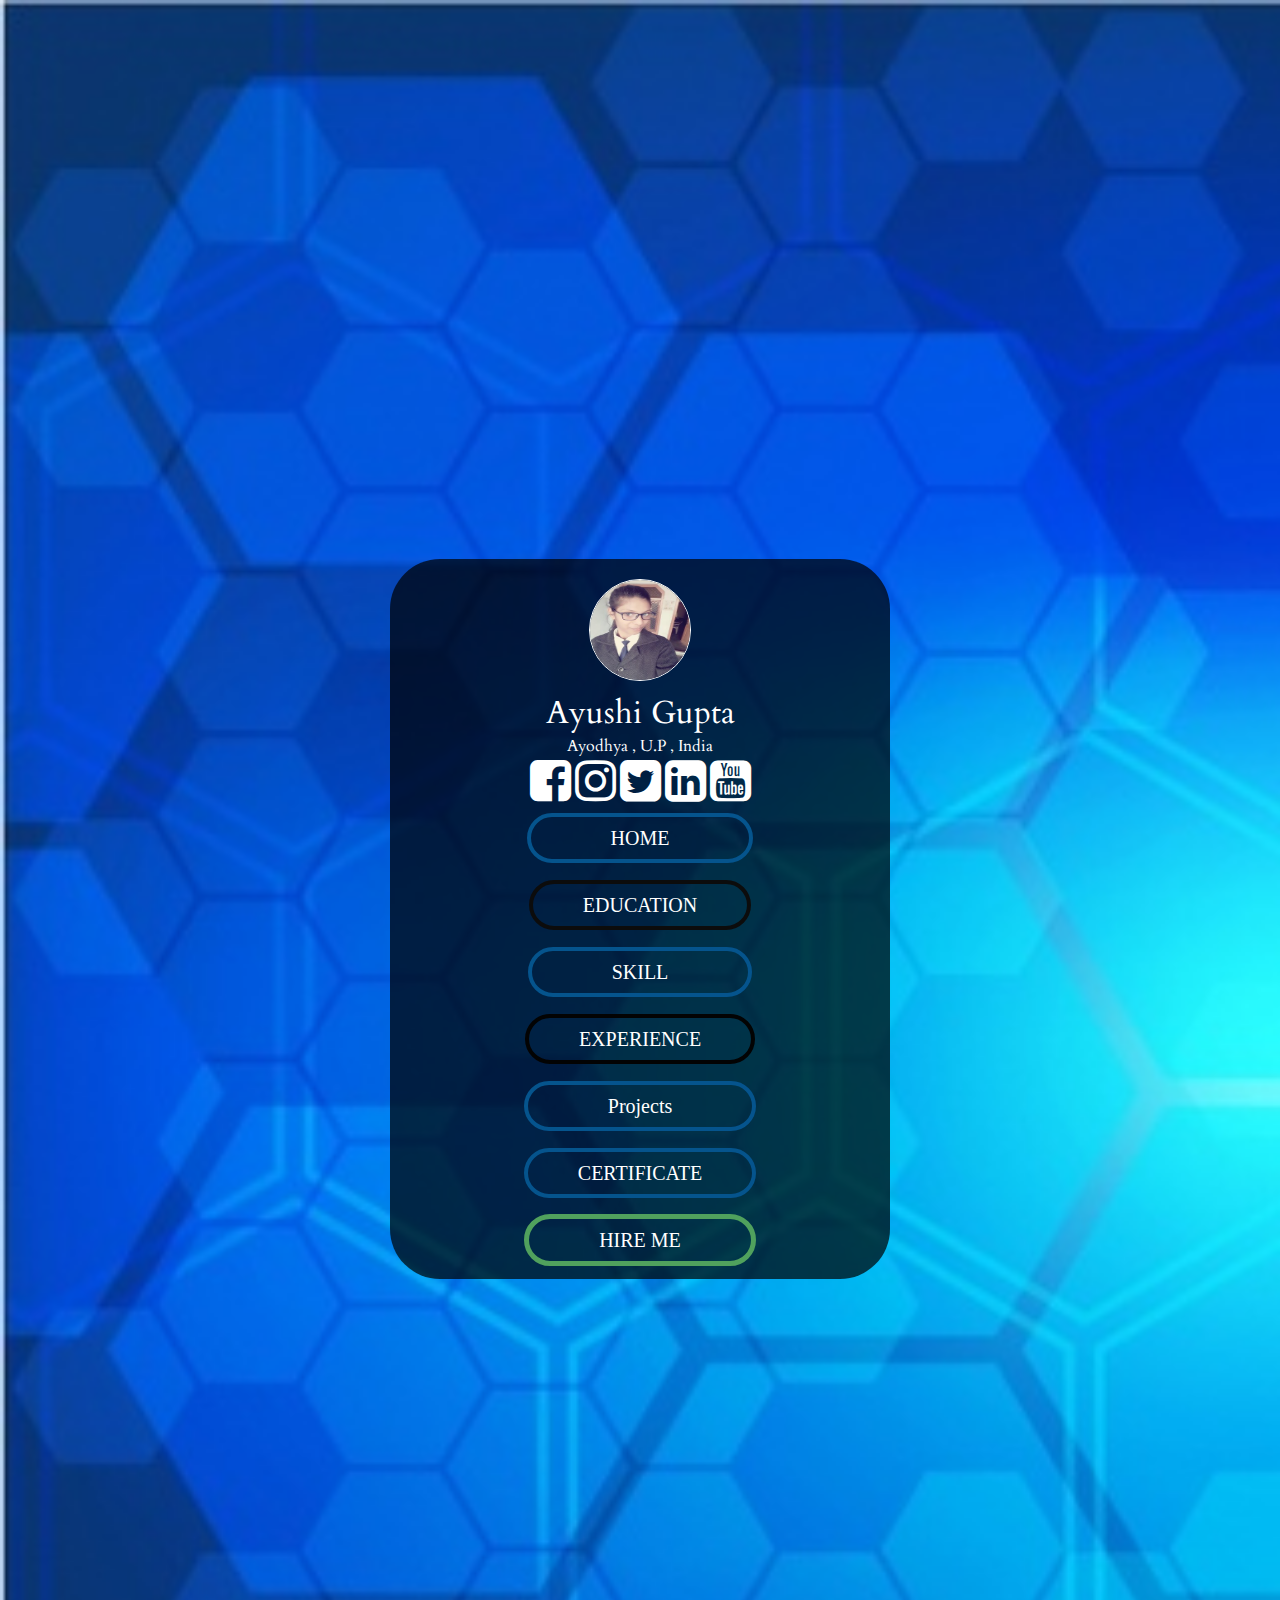
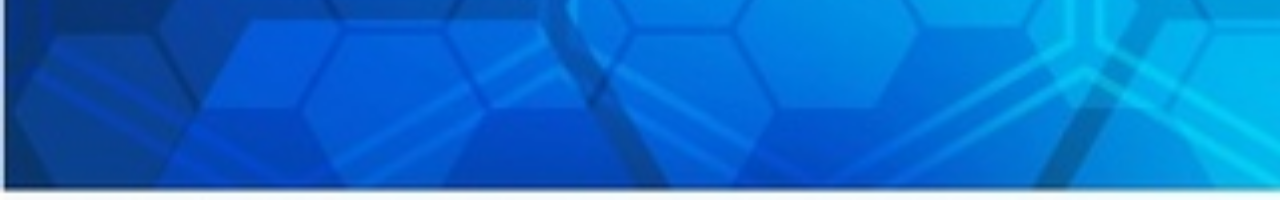
==== commit 9af9433c: "done" ====
--- a/index.html
+++ b/index.html
@@ -3,10 +3,10 @@
 <head>
 <meta name="viewport" content="width=device-width, initial-scale=1.0">
 <title> myprofile </title>
-<link href="../css/myprofilestyle.css" rel="stylesheet" type="text/css">
+<link href="./css/myprofilestyle.css" rel="stylesheet" type="text/css">
 <link href="https://stackpath.bootstrapcdn.com/font-awesome/4.7.0/css/font-awesome.min.css" rel="stylesheet" type="text/css">
 <link href="https://fonts.googleapis.com/css?family=Cardo" rel="stylesheet" type="text/css">
-<link href="../css/animation.css" rel="stylesheet" type="text/css">
+<link href="./css/animation.css" rel="stylesheet" type="text/css">
 
 </head>
 
@@ -14,7 +14,7 @@
 <div class="backimg">
 
   <div class="profilebox">
-      <img src="../img/photo.jpg" alt="ayushi gupta" >
+      <img src="./img/photo.jpg" alt="ayushi gupta" >
     <div class="profiletext">
 	    <h1> Ayushi Gupta </h1>
 		
@@ -34,6 +34,7 @@
 		  <a href="education.html" class="education">EDUCATION</a><br><br><br>
 		  <a href="skill.html" class="skill">SKILL</a><br><br><br>
 		  <a href="experiance.html" class="experience">EXPERIENCE</a><br><br><br>
+		  <a href="Projects.html" class="skill">Projects</a><br><br><br>
 		  <a href="certificate.html" class="certificate">CERTIFICATE</a><br><br><br>
 		  <a href="contact.html" class="hireme">HIRE ME</a>
 		  
--- a/css/myprofilestyle.css
+++ b/css/myprofilestyle.css
@@ -12,7 +12,7 @@
 {   
     background-image:url("../img/background1.jpg");
 	width:100%;
-	height:150vh;
+	height:200vh;
     background-size:cover;
 	display:flex;
 	color:white;
@@ -26,7 +26,9 @@
 {
 	background-color:rgba(0,0,0,0.7);
 	width:500px;
-	height:650px;
+	height:720px;
+	border-radius:50px;
+	margin-top: 3%;
 }
 
 img
@@ -87,8 +89,8 @@
 	border-radius:30px;
 	padding:10px 80px;
 	-webkit-transition-duration:200ms;
-	transition-duration:200ms
-	
+	transition-duration:200ms;
+	top:30%;
 }
 	
 .home:hover
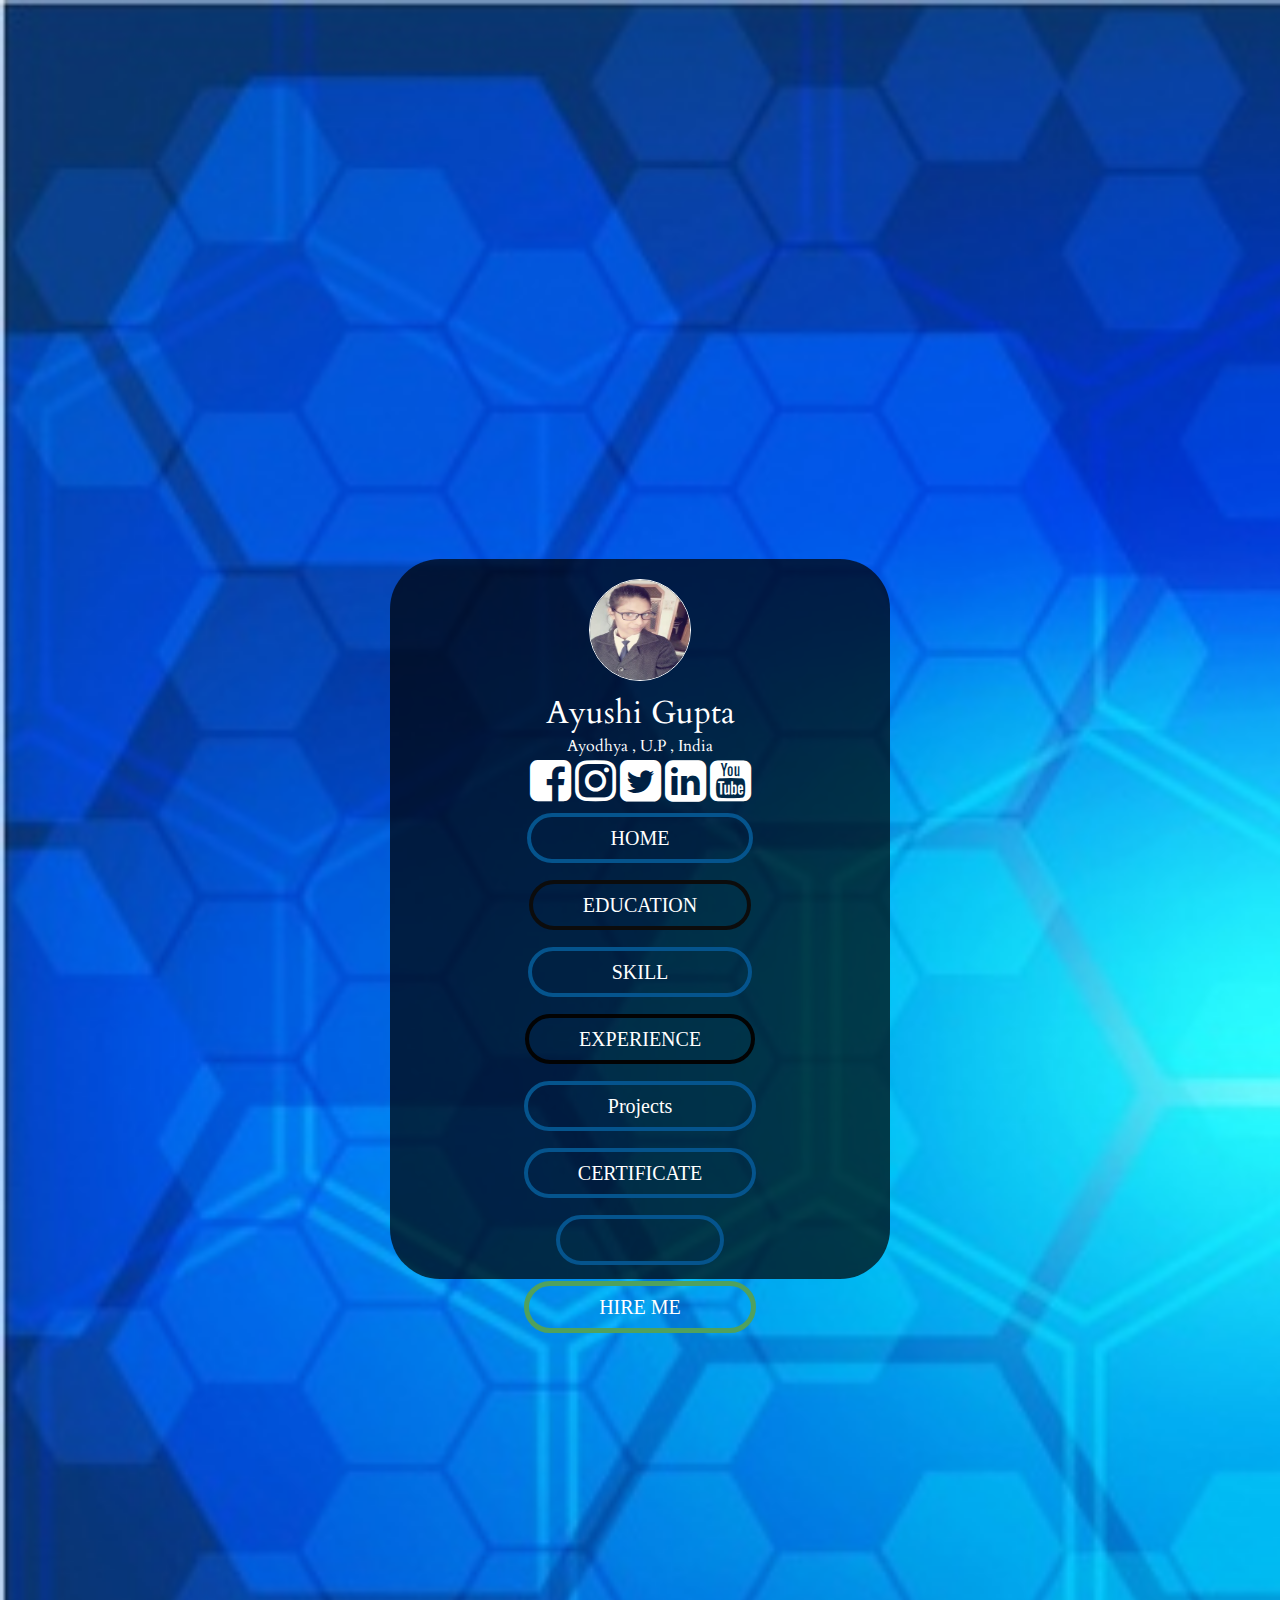
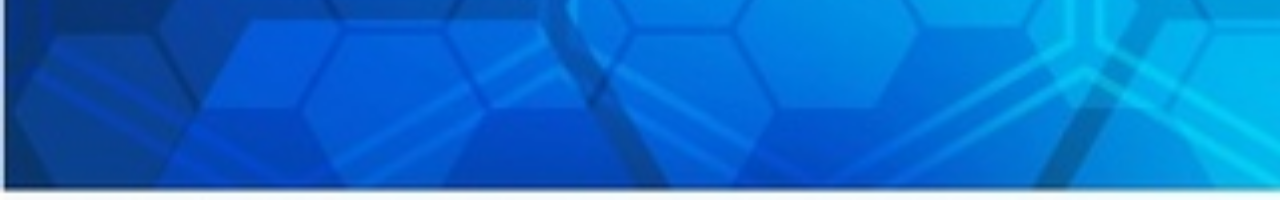
==== commit da6849f9: "Update index.html" ====
--- a/index.html
+++ b/index.html
@@ -2,7 +2,7 @@
 <html class="animated fadeIn">
 <head>
 <meta name="viewport" content="width=device-width, initial-scale=1.0">
-<title> myprofile </title>
+<title> Ayushi Gupta </title>
 <link href="./css/myprofilestyle.css" rel="stylesheet" type="text/css">
 <link href="https://stackpath.bootstrapcdn.com/font-awesome/4.7.0/css/font-awesome.min.css" rel="stylesheet" type="text/css">
 <link href="https://fonts.googleapis.com/css?family=Cardo" rel="stylesheet" type="text/css">
@@ -36,6 +36,7 @@
 		  <a href="experiance.html" class="experience">EXPERIENCE</a><br><br><br>
 		  <a href="Projects.html" class="skill">Projects</a><br><br><br>
 		  <a href="certificate.html" class="certificate">CERTIFICATE</a><br><br><br>
+	         <a href="/images/.jpg" class="skill" download></a><br><br><br>
 		  <a href="contact.html" class="hireme">HIRE ME</a>
 		  
 		  
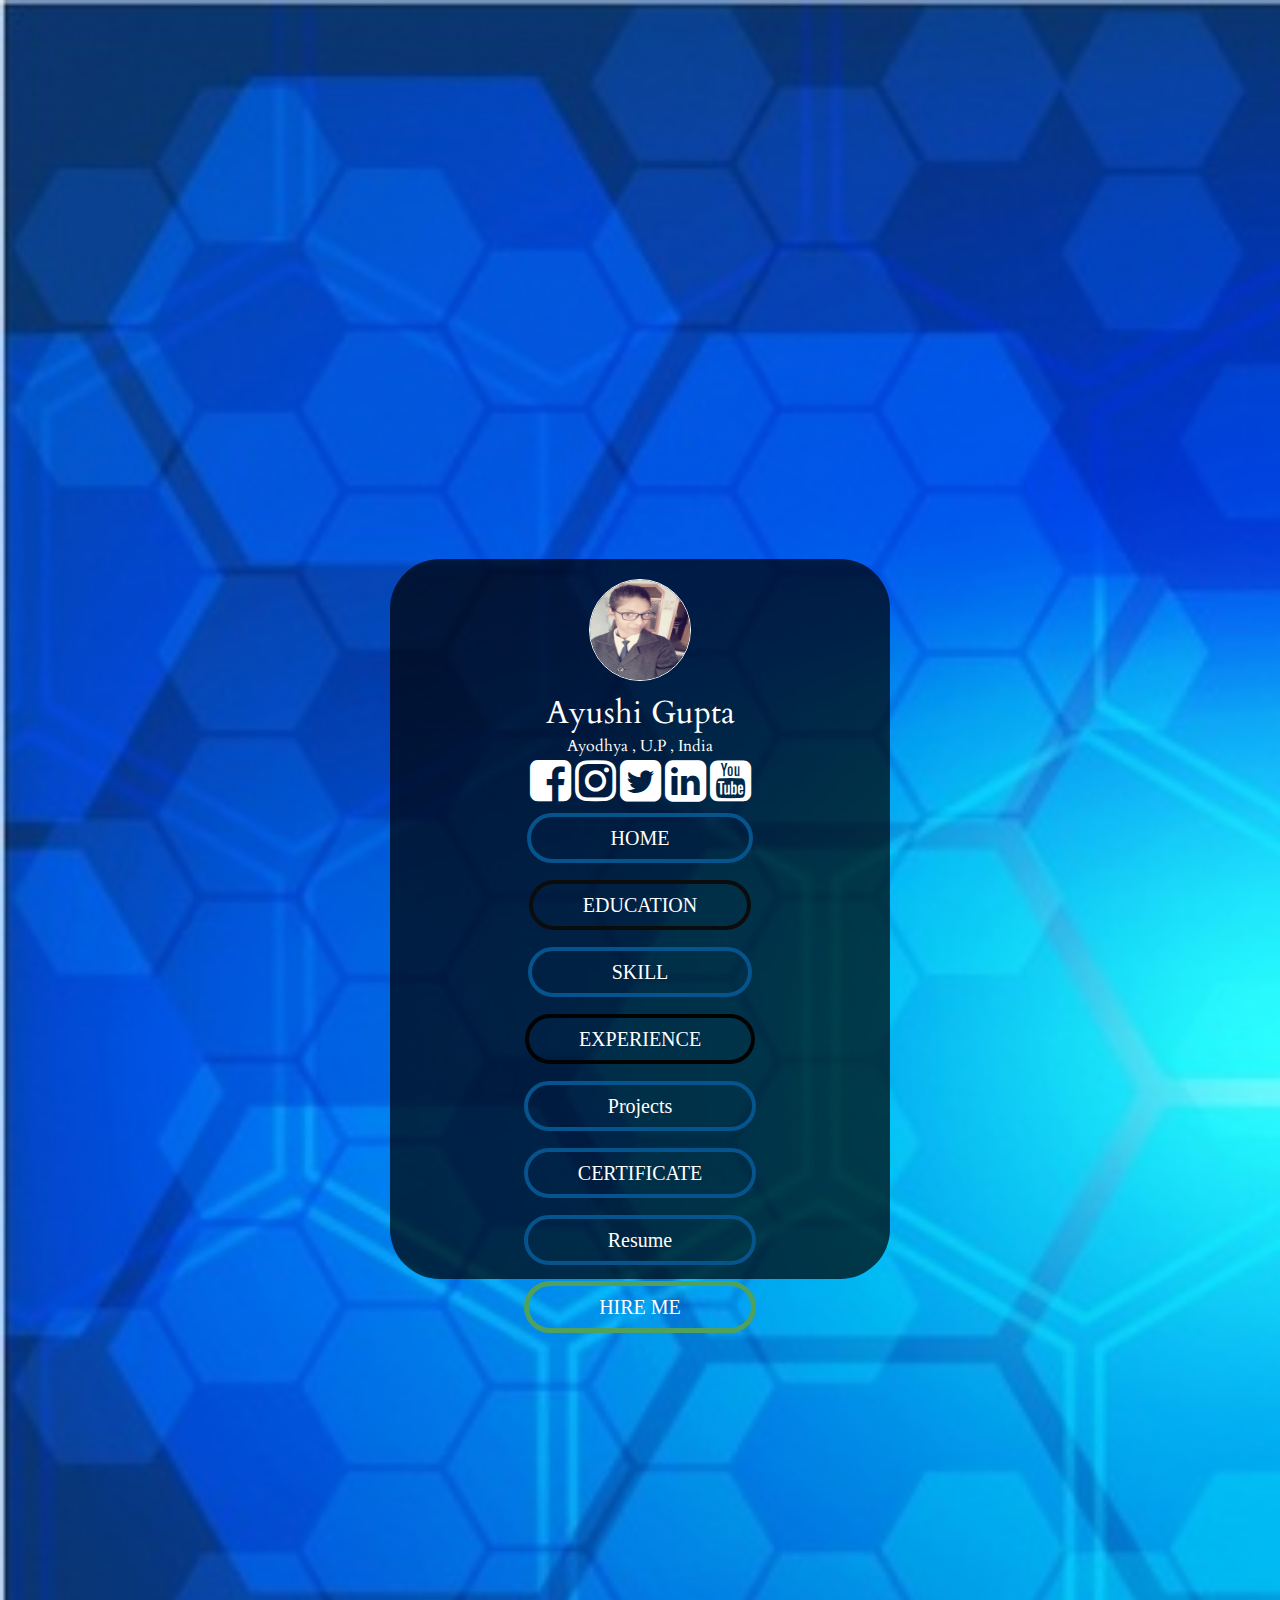
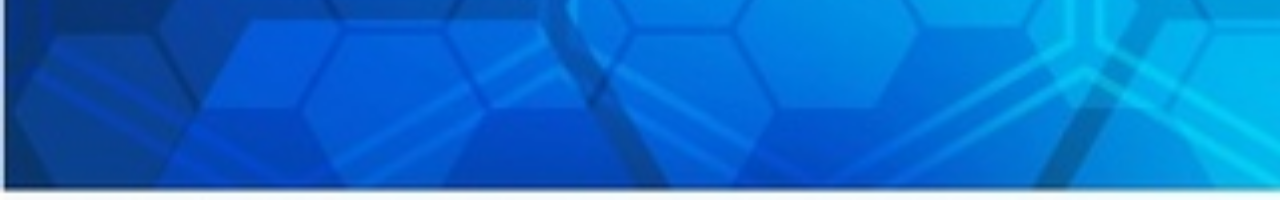
==== commit 93c5dc75: "Update index.html" ====
--- a/index.html
+++ b/index.html
@@ -36,7 +36,7 @@
 		  <a href="experiance.html" class="experience">EXPERIENCE</a><br><br><br>
 		  <a href="Projects.html" class="skill">Projects</a><br><br><br>
 		  <a href="certificate.html" class="certificate">CERTIFICATE</a><br><br><br>
-	         <a href="/images/.jpg" class="skill" download></a><br><br><br>
+	          <a src="./img/resume.jpg" class="skill" download>Resume</a><br><br><br>
 		  <a href="contact.html" class="hireme">HIRE ME</a>
 		  
 		  
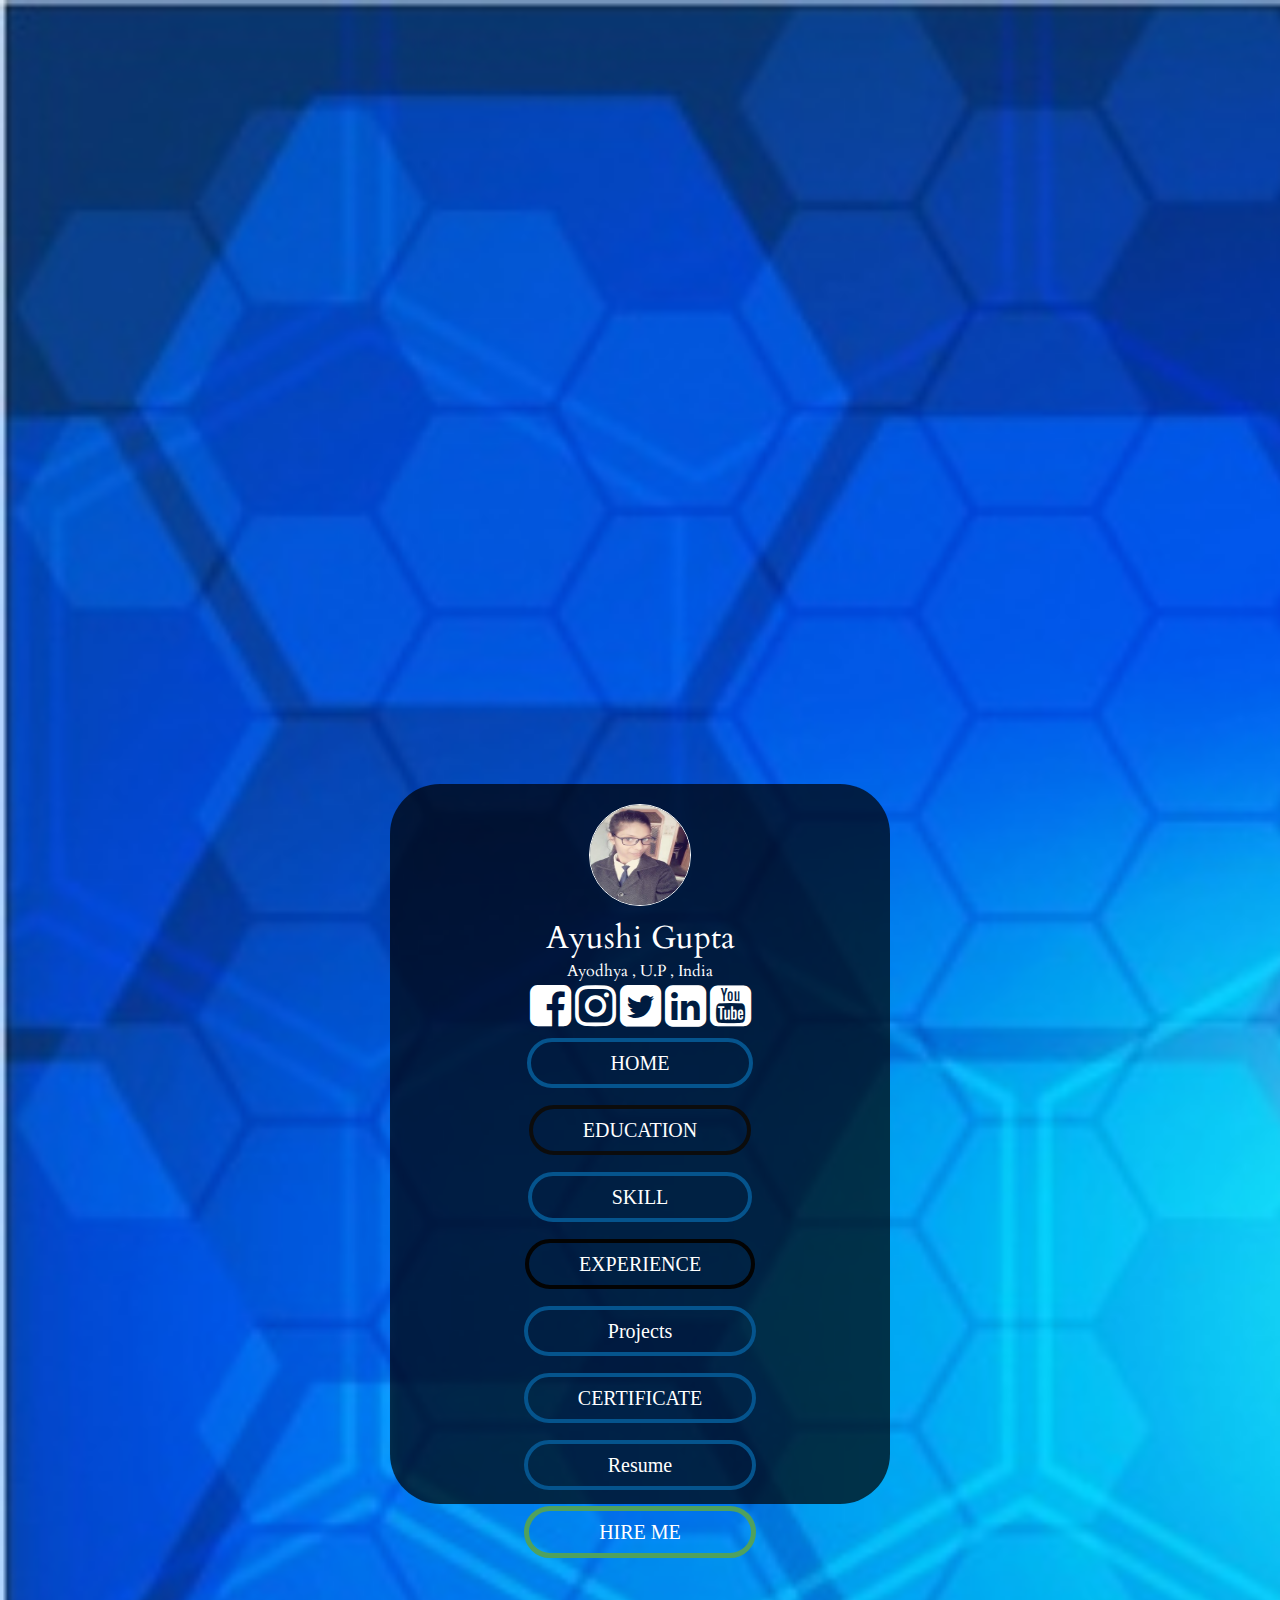
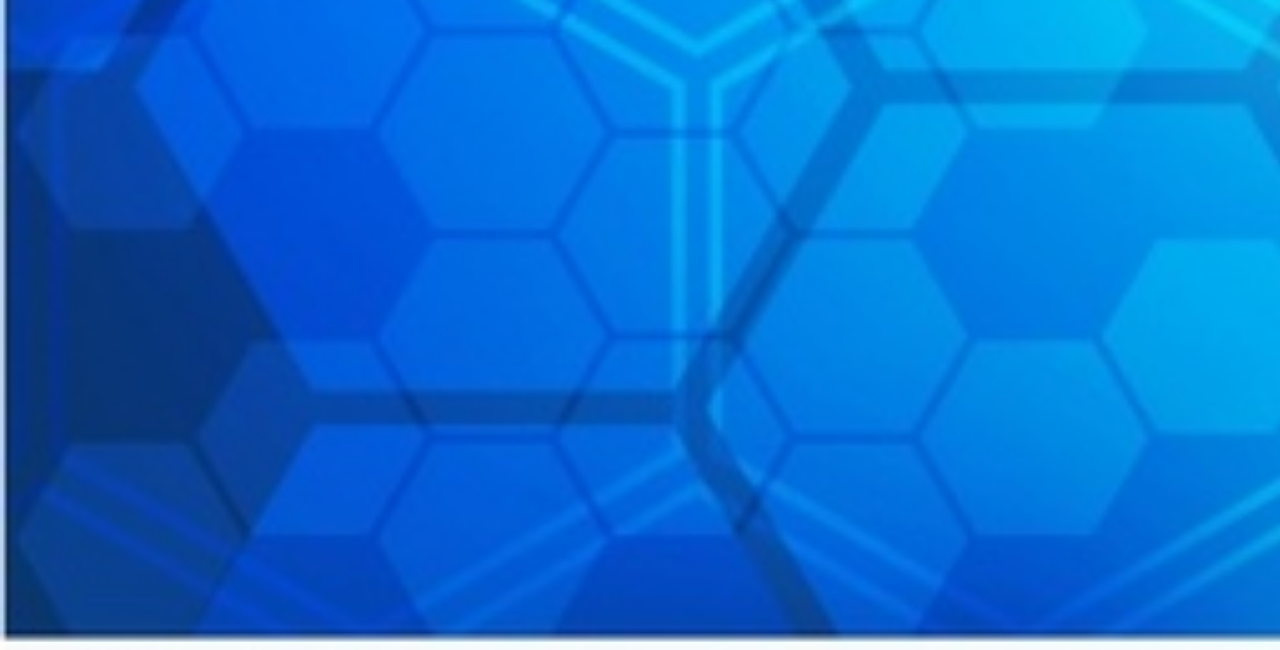
==== commit b8664766: "Update index.html" ====
--- a/index.html
+++ b/index.html
@@ -36,7 +36,7 @@
 		  <a href="experiance.html" class="experience">EXPERIENCE</a><br><br><br>
 		  <a href="Projects.html" class="skill">Projects</a><br><br><br>
 		  <a href="certificate.html" class="certificate">CERTIFICATE</a><br><br><br>
-	          <a src="./img/resume.jpg" class="skill" download>Resume</a><br><br><br>
+	          <a href="./img/resume.jpg" class="skill" download>Resume</a><br><br><br>
 		  <a href="contact.html" class="hireme">HIRE ME</a>
 		  
 		  
--- a/css/myprofilestyle.css
+++ b/css/myprofilestyle.css
@@ -12,7 +12,7 @@
 {   
     background-image:url("../img/background1.jpg");
 	width:100%;
-	height:200vh;
+	height:250vh;
     background-size:cover;
 	display:flex;
 	color:white;
